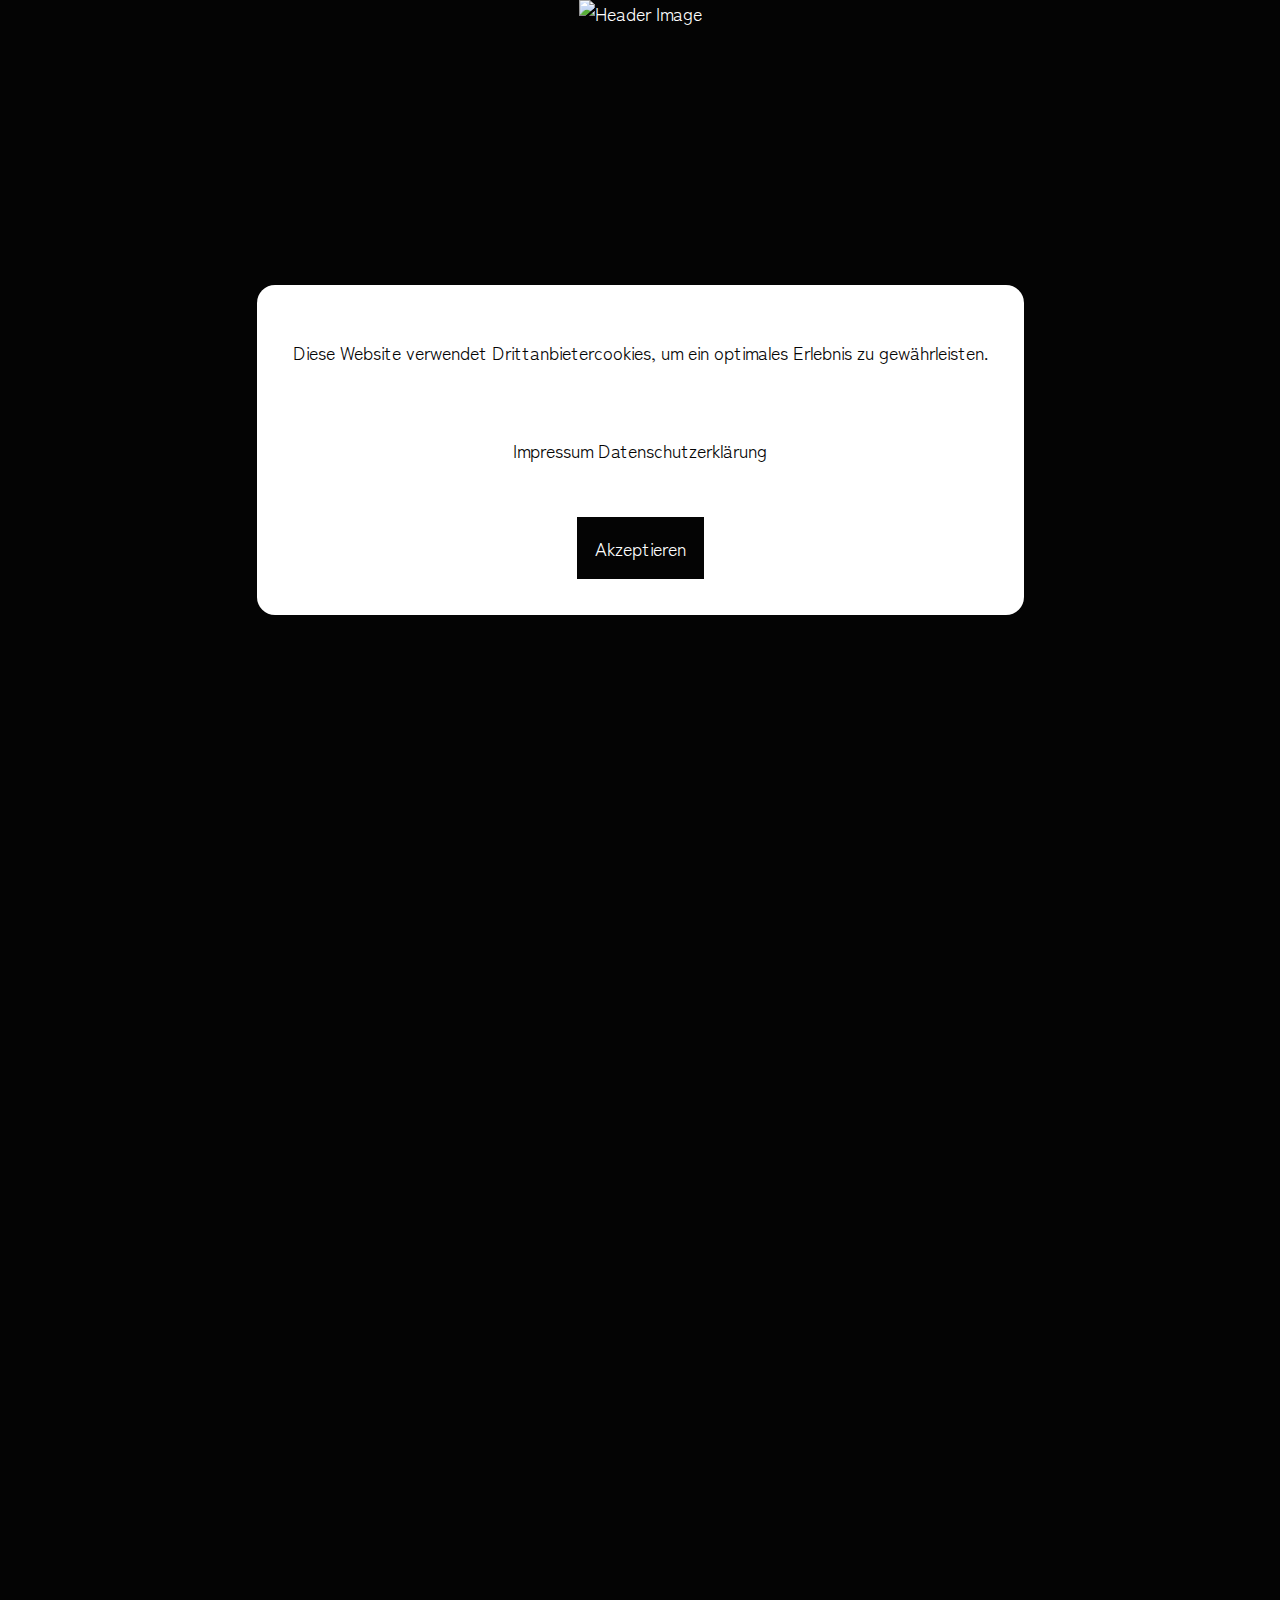
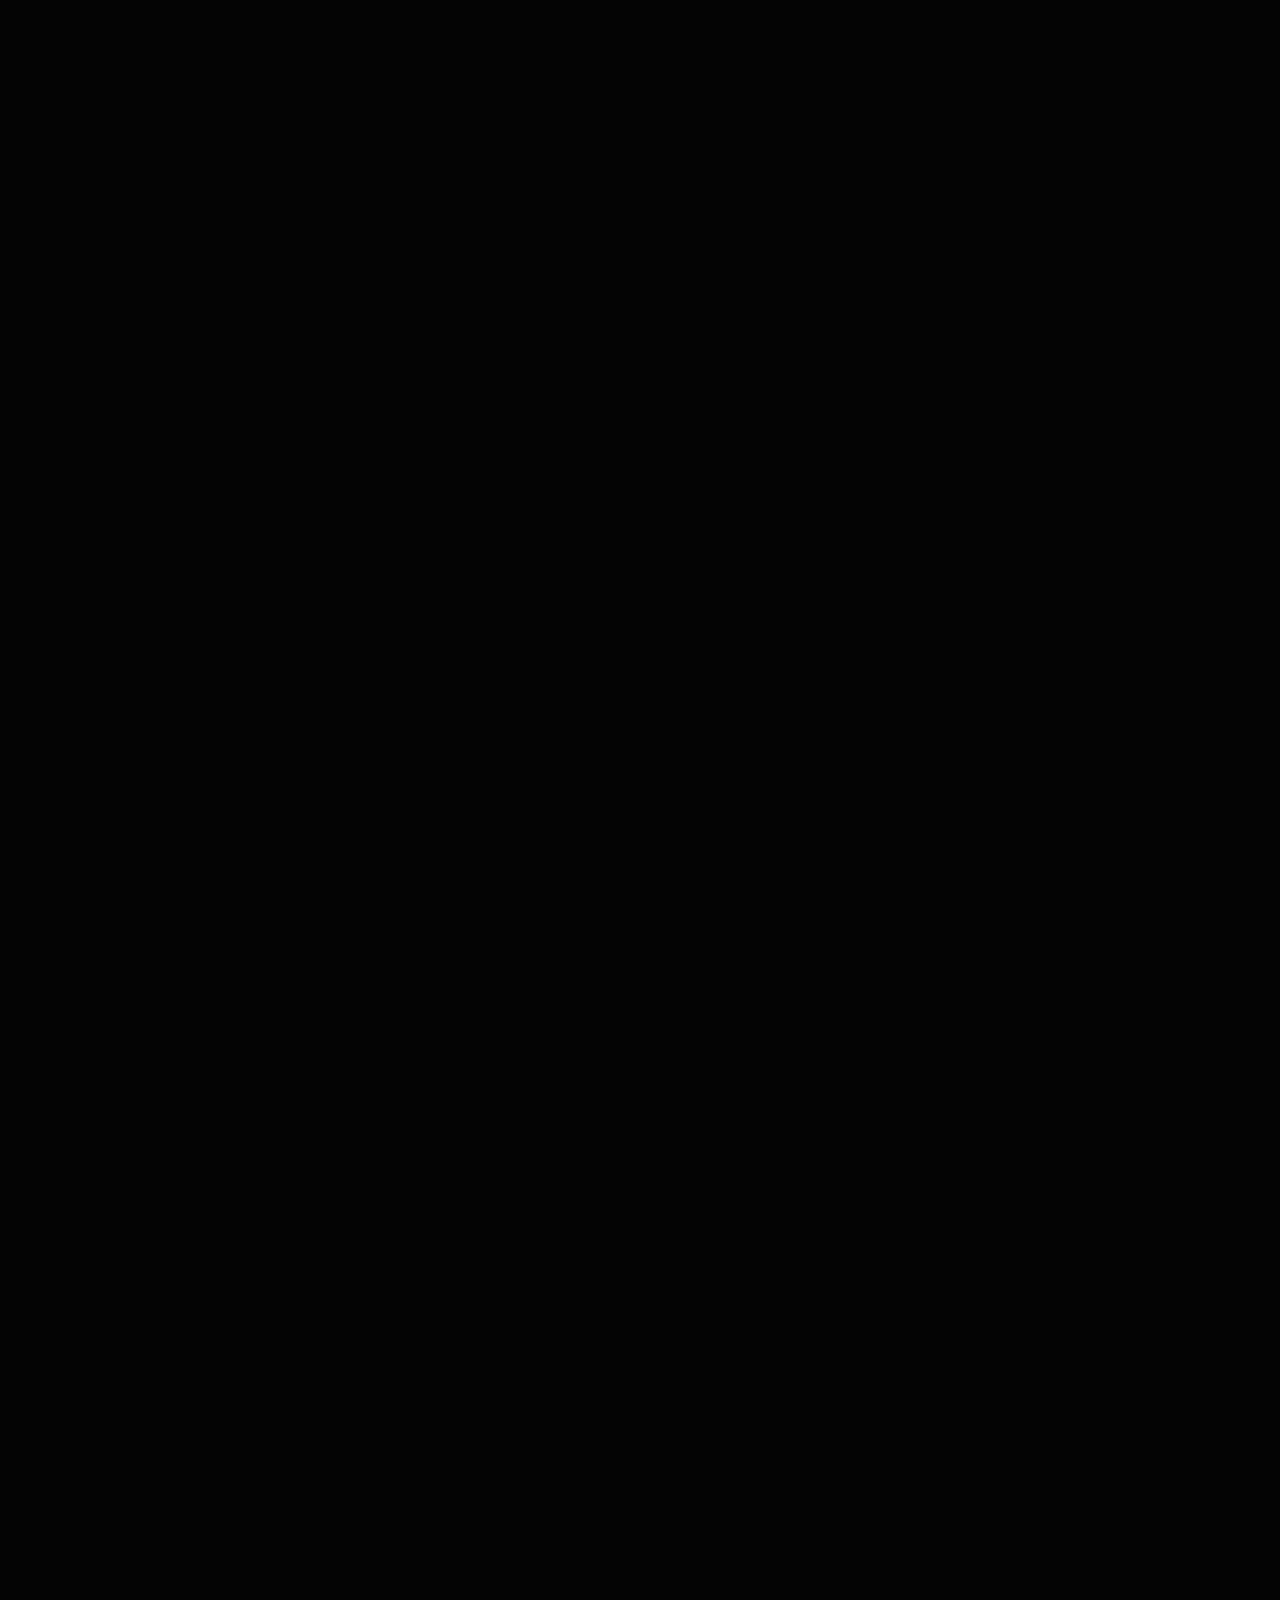
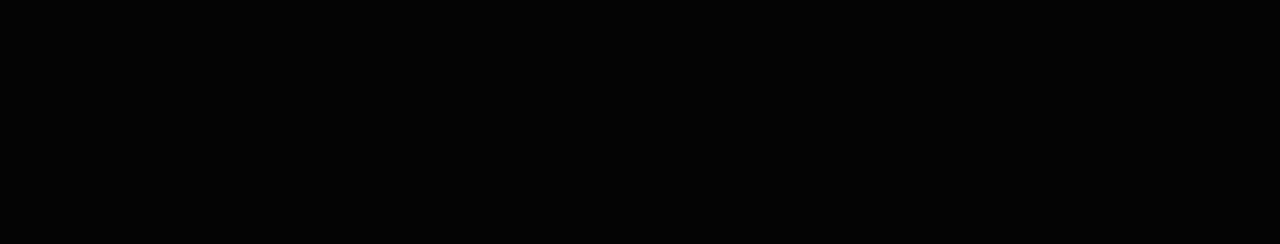
==== index.html @ 2df0dc26 "Updated video" ====
<!DOCTYPE html>
<html lang="de">

<head>
    <meta charset="UTF-8">
    <meta name="viewport" content="width=device-width, initial-scale=1.0">
    <title>Why Set?</title>
    <link rel="stylesheet" href="style.css">
    <link rel="icon" href="/assets/img/kompass.png">
</head>

<body>
    <div class="cookie" id="cookies">
        <div>
            <p>Diese Website verwendet Drittanbietercookies, um ein optimales Erlebnis zu gewährleisten.</p>
            <div class="cookielinks">
                <p><a href="pages/impressum.html">Impressum</a>
                    <a href="pages/datenschutzerklaerung.html">Datenschutzerklärung</a>
                </p>
            </div>
            <button id="accept">Akzeptieren</button>
        </div>
    </div>
    <div class="hero">
        <img src="assets/img/header_image.jpg" class="hero_img" alt="Header Image">
    </div>
    <main>
        <section>
            <h2>Single „180" mit Elmar Paulke</h2>
            <iframe width="800" height="450" src="https://www.youtube.com/embed/ibLI0QlmUhU"
                title="WHY SET? mit Elmar Paulke – 180" frameborder="0"
                allow="accelerometer; autoplay; clipboard-write; encrypted-media; gyroscope; picture-in-picture; web-share"
                referrerpolicy="strict-origin-when-cross-origin" allowfullscreen class="video_big"></iframe>
            <iframe width="400" height="225" src="https://www.youtube.com/embed/ibLI0QlmUhU"
                title="WHY SET? mit Elmar Paulke – 180" frameborder="0"
                allow="accelerometer; autoplay; clipboard-write; encrypted-media; gyroscope; picture-in-picture; web-share"
                referrerpolicy="strict-origin-when-cross-origin" allowfullscreen class="video_medium"></iframe>
            <iframe width="200" height="112.5" src="https://www.youtube.com/embed/ibLI0QlmUhU"
                title="WHY SET? mit Elmar Paulke – 180" frameborder="0"
                allow="accelerometer; autoplay; clipboard-write; encrypted-media; gyroscope; picture-in-picture; web-share"
                referrerpolicy="strict-origin-when-cross-origin" allowfullscreen class="video_small"></iframe>
            <div class="services">
                <a target="_blank" href="https://open.spotify.com/track/5tEDepO4Xn7THeByFyRe9r?si=c457527ac2e94089"><svg
                        xmlns="http://www.w3.org/2000/svg" width="30" height="30" fill="currentColor"
                        class="bi bi-spotify service" viewBox="0 0 16 16">
                        <path
                            d="M8 0a8 8 0 1 0 0 16A8 8 0 0 0 8 0m3.669 11.538a.5.5 0 0 1-.686.165c-1.879-1.147-4.243-1.407-7.028-.77a.499.499 0 0 1-.222-.973c3.048-.696 5.662-.397 7.77.892a.5.5 0 0 1 .166.686m.979-2.178a.624.624 0 0 1-.858.205c-2.15-1.321-5.428-1.704-7.972-.932a.625.625 0 0 1-.362-1.194c2.905-.881 6.517-.454 8.986 1.063a.624.624 0 0 1 .206.858m.084-2.268C10.154 5.56 5.9 5.419 3.438 6.166a.748.748 0 1 1-.434-1.432c2.825-.857 7.523-.692 10.492 1.07a.747.747 0 1 1-.764 1.288" />
                    </svg></a>
                <a target="_blank" href="https://www.youtube.com/watch?v=c3Bf3gA1DWY"><svg
                        xmlns="http://www.w3.org/2000/svg" width="30" height="30" fill="currentColor"
                        class="bi bi-youtube service" viewBox="0 0 16 16">
                        <path
                            d="M8.051 1.999h.089c.822.003 4.987.033 6.11.335a2.01 2.01 0 0 1 1.415 1.42c.101.38.172.883.22 1.402l.01.104.022.26.008.104c.065.914.073 1.77.074 1.957v.075c-.001.194-.01 1.108-.082 2.06l-.008.105-.009.104c-.05.572-.124 1.14-.235 1.558a2.01 2.01 0 0 1-1.415 1.42c-1.16.312-5.569.334-6.18.335h-.142c-.309 0-1.587-.006-2.927-.052l-.17-.006-.087-.004-.171-.007-.171-.007c-1.11-.049-2.167-.128-2.654-.26a2.01 2.01 0 0 1-1.415-1.419c-.111-.417-.185-.986-.235-1.558L.09 9.82l-.008-.104A31 31 0 0 1 0 7.68v-.123c.002-.215.01-.958.064-1.778l.007-.103.003-.052.008-.104.022-.26.01-.104c.048-.519.119-1.023.22-1.402a2.01 2.01 0 0 1 1.415-1.42c.487-.13 1.544-.21 2.654-.26l.17-.007.172-.006.086-.003.171-.007A100 100 0 0 1 7.858 2zM6.4 5.209v4.818l4.157-2.408z" />
                    </svg></a>
                <a target="_blank"
                    href="https://music.apple.com/de/album/im-all-ein-trabant-single/1765681861?l=en-GB"><svg
                        xmlns="http://www.w3.org/2000/svg" width="36" height="36" fill="currentColor"
                        class="bi bi-apple service  " viewBox="0 0 16 16">
                        <path
                            d="M11.182.008C11.148-.03 9.923.023 8.857 1.18c-1.066 1.156-.902 2.482-.878 2.516s1.52.087 2.475-1.258.762-2.391.728-2.43m3.314 11.733c-.048-.096-2.325-1.234-2.113-3.422s1.675-2.789 1.698-2.854-.597-.79-1.254-1.157a3.7 3.7 0 0 0-1.563-.434c-.108-.003-.483-.095-1.254.116-.508.139-1.653.589-1.968.607-.316.018-1.256-.522-2.267-.665-.647-.125-1.333.131-1.824.328-.49.196-1.422.754-2.074 2.237-.652 1.482-.311 3.83-.067 4.56s.625 1.924 1.273 2.796c.576.984 1.34 1.667 1.659 1.899s1.219.386 1.843.067c.502-.308 1.408-.485 1.766-.472.357.013 1.061.154 1.782.539.571.197 1.111.115 1.652-.105.541-.221 1.324-1.059 2.238-2.758q.52-1.185.473-1.282" />
                        <path
                            d="M11.182.008C11.148-.03 9.923.023 8.857 1.18c-1.066 1.156-.902 2.482-.878 2.516s1.52.087 2.475-1.258.762-2.391.728-2.43m3.314 11.733c-.048-.096-2.325-1.234-2.113-3.422s1.675-2.789 1.698-2.854-.597-.79-1.254-1.157a3.7 3.7 0 0 0-1.563-.434c-.108-.003-.483-.095-1.254.116-.508.139-1.653.589-1.968.607-.316.018-1.256-.522-2.267-.665-.647-.125-1.333.131-1.824.328-.49.196-1.422.754-2.074 2.237-.652 1.482-.311 3.83-.067 4.56s.625 1.924 1.273 2.796c.576.984 1.34 1.667 1.659 1.899s1.219.386 1.843.067c.502-.308 1.408-.485 1.766-.472.357.013 1.061.154 1.782.539.571.197 1.111.115 1.652-.105.541-.221 1.324-1.059 2.238-2.758q.52-1.185.473-1.282" />
                    </svg></a>
                <a target="_blank" href="https://music.amazon.de/albums/B0DFQ2Z3VL"><svg
                        xmlns="http://www.w3.org/2000/svg" width="30" height="30" fill="currentColor"
                        class="bi bi-amazon service" viewBox="0 0 16 16">
                        <path
                            d="M10.813 11.968c.157.083.36.074.5-.05l.005.005a90 90 0 0 1 1.623-1.405c.173-.143.143-.372.006-.563l-.125-.17c-.345-.465-.673-.906-.673-1.791v-3.3l.001-.335c.008-1.265.014-2.421-.933-3.305C10.404.274 9.06 0 8.03 0 6.017 0 3.77.75 3.296 3.24c-.047.264.143.404.316.443l2.054.22c.19-.009.33-.196.366-.387.176-.857.896-1.271 1.703-1.271.435 0 .929.16 1.188.55.264.39.26.91.257 1.376v.432q-.3.033-.621.065c-1.113.114-2.397.246-3.36.67C3.873 5.91 2.94 7.08 2.94 8.798c0 2.2 1.387 3.298 3.168 3.298 1.506 0 2.328-.354 3.489-1.54l.167.246c.274.405.456.675 1.047 1.166ZM6.03 8.431C6.03 6.627 7.647 6.3 9.177 6.3v.57c.001.776.002 1.434-.396 2.133-.336.595-.87.961-1.465.961-.812 0-1.286-.619-1.286-1.533M.435 12.174c2.629 1.603 6.698 4.084 13.183.997.28-.116.475.078.199.431C13.538 13.96 11.312 16 7.57 16 3.832 16 .968 13.446.094 12.386c-.24-.275.036-.4.199-.299z" />
                        <path
                            d="M13.828 11.943c.567-.07 1.468-.027 1.645.204.135.176-.004.966-.233 1.533-.23.563-.572.961-.762 1.115s-.333.094-.23-.137c.105-.23.684-1.663.455-1.963-.213-.278-1.177-.177-1.625-.13l-.09.009q-.142.013-.233.024c-.193.021-.245.027-.274-.032-.074-.209.779-.556 1.347-.623" />
                    </svg></a>

            </div>
        </section>
        <section>
            <h2>Single „Im All ein Trabant"</h2>
            <iframe width="800" height="450" src="https://www.youtube.com/embed/c3Bf3gA1DWY"
                title="WHY SET? – Im All ein Trabant" frameborder="0"
                allow="accelerometer; autoplay; clipboard-write; encrypted-media; gyroscope; picture-in-picture; web-share"
                referrerpolicy="strict-origin-when-cross-origin" allowfullscreen class="video_big"></iframe>
            <iframe width="400" height="225" src="https://www.youtube.com/embed/c3Bf3gA1DWY"
                title="WHY SET? – Im All ein Trabant" frameborder="0"
                allow="accelerometer; autoplay; clipboard-write; encrypted-media; gyroscope; picture-in-picture; web-share"
                referrerpolicy="strict-origin-when-cross-origin" allowfullscreen class="video_medium"></iframe>
            <iframe width="200" height="112.5" src="https://www.youtube.com/embed/c3Bf3gA1DWY"
                title="WHY SET? – Im All ein Trabant" frameborder="0"
                allow="accelerometer; autoplay; clipboard-write; encrypted-media; gyroscope; picture-in-picture; web-share"
                referrerpolicy="strict-origin-when-cross-origin" allowfullscreen class="video_small"></iframe>
            <div class="services">
                <a target="_blank" href="https://open.spotify.com/track/5tEDepO4Xn7THeByFyRe9r?si=c457527ac2e94089"><svg
                        xmlns="http://www.w3.org/2000/svg" width="30" height="30" fill="currentColor"
                        class="bi bi-spotify service" viewBox="0 0 16 16">
                        <path
                            d="M8 0a8 8 0 1 0 0 16A8 8 0 0 0 8 0m3.669 11.538a.5.5 0 0 1-.686.165c-1.879-1.147-4.243-1.407-7.028-.77a.499.499 0 0 1-.222-.973c3.048-.696 5.662-.397 7.77.892a.5.5 0 0 1 .166.686m.979-2.178a.624.624 0 0 1-.858.205c-2.15-1.321-5.428-1.704-7.972-.932a.625.625 0 0 1-.362-1.194c2.905-.881 6.517-.454 8.986 1.063a.624.624 0 0 1 .206.858m.084-2.268C10.154 5.56 5.9 5.419 3.438 6.166a.748.748 0 1 1-.434-1.432c2.825-.857 7.523-.692 10.492 1.07a.747.747 0 1 1-.764 1.288" />
                    </svg></a>
                <a target="_blank" href="https://www.youtube.com/watch?v=c3Bf3gA1DWY"><svg
                        xmlns="http://www.w3.org/2000/svg" width="30" height="30" fill="currentColor"
                        class="bi bi-youtube service" viewBox="0 0 16 16">
                        <path
                            d="M8.051 1.999h.089c.822.003 4.987.033 6.11.335a2.01 2.01 0 0 1 1.415 1.42c.101.38.172.883.22 1.402l.01.104.022.26.008.104c.065.914.073 1.77.074 1.957v.075c-.001.194-.01 1.108-.082 2.06l-.008.105-.009.104c-.05.572-.124 1.14-.235 1.558a2.01 2.01 0 0 1-1.415 1.42c-1.16.312-5.569.334-6.18.335h-.142c-.309 0-1.587-.006-2.927-.052l-.17-.006-.087-.004-.171-.007-.171-.007c-1.11-.049-2.167-.128-2.654-.26a2.01 2.01 0 0 1-1.415-1.419c-.111-.417-.185-.986-.235-1.558L.09 9.82l-.008-.104A31 31 0 0 1 0 7.68v-.123c.002-.215.01-.958.064-1.778l.007-.103.003-.052.008-.104.022-.26.01-.104c.048-.519.119-1.023.22-1.402a2.01 2.01 0 0 1 1.415-1.42c.487-.13 1.544-.21 2.654-.26l.17-.007.172-.006.086-.003.171-.007A100 100 0 0 1 7.858 2zM6.4 5.209v4.818l4.157-2.408z" />
                    </svg></a>
                <a target="_blank"
                    href="https://music.apple.com/de/album/im-all-ein-trabant-single/1765681861?l=en-GB"><svg
                        xmlns="http://www.w3.org/2000/svg" width="36" height="36" fill="currentColor"
                        class="bi bi-apple service  " viewBox="0 0 16 16">
                        <path
                            d="M11.182.008C11.148-.03 9.923.023 8.857 1.18c-1.066 1.156-.902 2.482-.878 2.516s1.52.087 2.475-1.258.762-2.391.728-2.43m3.314 11.733c-.048-.096-2.325-1.234-2.113-3.422s1.675-2.789 1.698-2.854-.597-.79-1.254-1.157a3.7 3.7 0 0 0-1.563-.434c-.108-.003-.483-.095-1.254.116-.508.139-1.653.589-1.968.607-.316.018-1.256-.522-2.267-.665-.647-.125-1.333.131-1.824.328-.49.196-1.422.754-2.074 2.237-.652 1.482-.311 3.83-.067 4.56s.625 1.924 1.273 2.796c.576.984 1.34 1.667 1.659 1.899s1.219.386 1.843.067c.502-.308 1.408-.485 1.766-.472.357.013 1.061.154 1.782.539.571.197 1.111.115 1.652-.105.541-.221 1.324-1.059 2.238-2.758q.52-1.185.473-1.282" />
                        <path
                            d="M11.182.008C11.148-.03 9.923.023 8.857 1.18c-1.066 1.156-.902 2.482-.878 2.516s1.52.087 2.475-1.258.762-2.391.728-2.43m3.314 11.733c-.048-.096-2.325-1.234-2.113-3.422s1.675-2.789 1.698-2.854-.597-.79-1.254-1.157a3.7 3.7 0 0 0-1.563-.434c-.108-.003-.483-.095-1.254.116-.508.139-1.653.589-1.968.607-.316.018-1.256-.522-2.267-.665-.647-.125-1.333.131-1.824.328-.49.196-1.422.754-2.074 2.237-.652 1.482-.311 3.83-.067 4.56s.625 1.924 1.273 2.796c.576.984 1.34 1.667 1.659 1.899s1.219.386 1.843.067c.502-.308 1.408-.485 1.766-.472.357.013 1.061.154 1.782.539.571.197 1.111.115 1.652-.105.541-.221 1.324-1.059 2.238-2.758q.52-1.185.473-1.282" />
                    </svg></a>
                <a target="_blank" href="https://music.amazon.de/albums/B0DFQ2Z3VL"><svg
                        xmlns="http://www.w3.org/2000/svg" width="30" height="30" fill="currentColor"
                        class="bi bi-amazon service" viewBox="0 0 16 16">
                        <path
                            d="M10.813 11.968c.157.083.36.074.5-.05l.005.005a90 90 0 0 1 1.623-1.405c.173-.143.143-.372.006-.563l-.125-.17c-.345-.465-.673-.906-.673-1.791v-3.3l.001-.335c.008-1.265.014-2.421-.933-3.305C10.404.274 9.06 0 8.03 0 6.017 0 3.77.75 3.296 3.24c-.047.264.143.404.316.443l2.054.22c.19-.009.33-.196.366-.387.176-.857.896-1.271 1.703-1.271.435 0 .929.16 1.188.55.264.39.26.91.257 1.376v.432q-.3.033-.621.065c-1.113.114-2.397.246-3.36.67C3.873 5.91 2.94 7.08 2.94 8.798c0 2.2 1.387 3.298 3.168 3.298 1.506 0 2.328-.354 3.489-1.54l.167.246c.274.405.456.675 1.047 1.166ZM6.03 8.431C6.03 6.627 7.647 6.3 9.177 6.3v.57c.001.776.002 1.434-.396 2.133-.336.595-.87.961-1.465.961-.812 0-1.286-.619-1.286-1.533M.435 12.174c2.629 1.603 6.698 4.084 13.183.997.28-.116.475.078.199.431C13.538 13.96 11.312 16 7.57 16 3.832 16 .968 13.446.094 12.386c-.24-.275.036-.4.199-.299z" />
                        <path
                            d="M13.828 11.943c.567-.07 1.468-.027 1.645.204.135.176-.004.966-.233 1.533-.23.563-.572.961-.762 1.115s-.333.094-.23-.137c.105-.23.684-1.663.455-1.963-.213-.278-1.177-.177-1.625-.13l-.09.009q-.142.013-.233.024c-.193.021-.245.027-.274-.032-.074-.209.779-.556 1.347-.623" />
                    </svg></a>

            </div>
        </section>
        <hr>
        <section>
            <h2>WHY SET?</h2>
            <p>In musikalisch-uniformierten Zeiten und einer Übersättigung mit Einheitsbrei, denken sich zwei Klang- und
                Wortkünstler „Warum festlegen?“. Yan Temminghoff und Nils Zeizinger – Y und Z – sind „WHY SET?“. Am
                14.02.2025 erscheint ihr erstes Album „WUNDERWÄRTS“. </p>
        </section>
        <hr>
        <section>
            <h2>Band</h2>
            <div class="persons">
                <div class="person">
                    <div class="i">
                        <img class="personimg" src="/assets/img/nils1.jpg" alt="">
                    </div>
                    <div class="p">
                        <a href="https://zeizinger.de/" target="_blank">
                            <h3>Nils Zeizinger</h3>
                        </a>
                        <ul>
                            <li>Vokalist, Dichter und Denker bei WHY SET? und <a
                                    href="https://grundfunk-musik.de/">Grundfunk</a></li>
                            <li>Freier Texter, Sprecher, Moderator und Kommunikationstrainer</li>
                        </ul>
                    </div>
                </div>
                <div class="person">
                    <div class="p">
                        <a href="https://www.ubm-media.com/composers/yan-vogel" target="_blank">
                            <h3>Yan Temminghoff</h3>
                        </a>
                        <ul>
                            <li>Gitarrist mit langjähriger Banderfahrung</li>
                            <li>Kompositionen für Film, Funk und Fernsehen im Projekt Beyond The Sounds</li>
                        </ul>
                    </div>
                    <div class="i">
                        <img class="personimg" src="/assets/img/yan1.jpg" alt="">
                    </div>
                </div>
            </div>
        </section>
        <hr>
        <h2>Pressematerial</h2>
        <button class="download-btn"><a target="_blank"
                href="https://drive.google.com/drive/folders/1P2tRZZMqLwGFidGQoCUQPpkFgyvXfoE4?usp=sharing">Download!</a></button>
    </main>
    <footer>
        <div class="footerdiv links">
            <a href="pages/impressum.html">Impressum</a>
            <a href="pages/datenschutzerklaerung.html">Datenschutzerklärung</a>
            <p>© Copyright Nils Zeizinger und Yan Temminghoff 2024 - All Rights Reserved</p>
            <p><a target="_blank" href="https://www.youtube.com/@betannet.mp4">Made with ❤️ by Bennet
                    Zeizinger</a>
            </p>
            <!-- <p>Website befindet sich noch im Aufbau.</p> -->
        </div>
        <div class="footerdiv social-media">
            <a target="_blank" href="https://open.spotify.com/artist/0XYqa7cKLJDUz6sQLFVn71"><svg
                    xmlns="http://www.w3.org/2000/svg" width="30" height="30" fill="currentColor"
                    class="bi bi-spotify service" viewBox="0 0 16 16">
                    <path
                        d="M8 0a8 8 0 1 0 0 16A8 8 0 0 0 8 0m3.669 11.538a.5.5 0 0 1-.686.165c-1.879-1.147-4.243-1.407-7.028-.77a.499.499 0 0 1-.222-.973c3.048-.696 5.662-.397 7.77.892a.5.5 0 0 1 .166.686m.979-2.178a.624.624 0 0 1-.858.205c-2.15-1.321-5.428-1.704-7.972-.932a.625.625 0 0 1-.362-1.194c2.905-.881 6.517-.454 8.986 1.063a.624.624 0 0 1 .206.858m.084-2.268C10.154 5.56 5.9 5.419 3.438 6.166a.748.748 0 1 1-.434-1.432c2.825-.857 7.523-.692 10.492 1.07a.747.747 0 1 1-.764 1.288" />
                </svg></a>
            <a target="_blank" href="https://www.youtube.com/@WHYSET-Band"><svg xmlns="http://www.w3.org/2000/svg"
                    width="30" height="30" fill="currentColor" class="bi bi-youtube service" viewBox="0 0 16 16">
                    <path
                        d="M8.051 1.999h.089c.822.003 4.987.033 6.11.335a2.01 2.01 0 0 1 1.415 1.42c.101.38.172.883.22 1.402l.01.104.022.26.008.104c.065.914.073 1.77.074 1.957v.075c-.001.194-.01 1.108-.082 2.06l-.008.105-.009.104c-.05.572-.124 1.14-.235 1.558a2.01 2.01 0 0 1-1.415 1.42c-1.16.312-5.569.334-6.18.335h-.142c-.309 0-1.587-.006-2.927-.052l-.17-.006-.087-.004-.171-.007-.171-.007c-1.11-.049-2.167-.128-2.654-.26a2.01 2.01 0 0 1-1.415-1.419c-.111-.417-.185-.986-.235-1.558L.09 9.82l-.008-.104A31 31 0 0 1 0 7.68v-.123c.002-.215.01-.958.064-1.778l.007-.103.003-.052.008-.104.022-.26.01-.104c.048-.519.119-1.023.22-1.402a2.01 2.01 0 0 1 1.415-1.42c.487-.13 1.544-.21 2.654-.26l.17-.007.172-.006.086-.003.171-.007A100 100 0 0 1 7.858 2zM6.4 5.209v4.818l4.157-2.408z" />
                </svg></a>
            <a target="_blank" href="https://music.apple.com/de/artist/why-set/1765681868?l=en-GB"><svg
                    xmlns="http://www.w3.org/2000/svg" width="36" height="36" fill="currentColor"
                    class="bi bi-apple service  " viewBox="0 0 16 16">
                    <path
                        d="M11.182.008C11.148-.03 9.923.023 8.857 1.18c-1.066 1.156-.902 2.482-.878 2.516s1.52.087 2.475-1.258.762-2.391.728-2.43m3.314 11.733c-.048-.096-2.325-1.234-2.113-3.422s1.675-2.789 1.698-2.854-.597-.79-1.254-1.157a3.7 3.7 0 0 0-1.563-.434c-.108-.003-.483-.095-1.254.116-.508.139-1.653.589-1.968.607-.316.018-1.256-.522-2.267-.665-.647-.125-1.333.131-1.824.328-.49.196-1.422.754-2.074 2.237-.652 1.482-.311 3.83-.067 4.56s.625 1.924 1.273 2.796c.576.984 1.34 1.667 1.659 1.899s1.219.386 1.843.067c.502-.308 1.408-.485 1.766-.472.357.013 1.061.154 1.782.539.571.197 1.111.115 1.652-.105.541-.221 1.324-1.059 2.238-2.758q.52-1.185.473-1.282" />
                    <path
                        d="M11.182.008C11.148-.03 9.923.023 8.857 1.18c-1.066 1.156-.902 2.482-.878 2.516s1.52.087 2.475-1.258.762-2.391.728-2.43m3.314 11.733c-.048-.096-2.325-1.234-2.113-3.422s1.675-2.789 1.698-2.854-.597-.79-1.254-1.157a3.7 3.7 0 0 0-1.563-.434c-.108-.003-.483-.095-1.254.116-.508.139-1.653.589-1.968.607-.316.018-1.256-.522-2.267-.665-.647-.125-1.333.131-1.824.328-.49.196-1.422.754-2.074 2.237-.652 1.482-.311 3.83-.067 4.56s.625 1.924 1.273 2.796c.576.984 1.34 1.667 1.659 1.899s1.219.386 1.843.067c.502-.308 1.408-.485 1.766-.472.357.013 1.061.154 1.782.539.571.197 1.111.115 1.652-.105.541-.221 1.324-1.059 2.238-2.758q.52-1.185.473-1.282" />
                </svg></a>
            <a target="_blank" href="https://music.amazon.de/artists/B0DFQ1JG2C/why-set"><svg
                    xmlns="http://www.w3.org/2000/svg" width="30" height="30" fill="currentColor"
                    class="bi bi-amazon service" viewBox="0 0 16 16">
                    <path
                        d="M10.813 11.968c.157.083.36.074.5-.05l.005.005a90 90 0 0 1 1.623-1.405c.173-.143.143-.372.006-.563l-.125-.17c-.345-.465-.673-.906-.673-1.791v-3.3l.001-.335c.008-1.265.014-2.421-.933-3.305C10.404.274 9.06 0 8.03 0 6.017 0 3.77.75 3.296 3.24c-.047.264.143.404.316.443l2.054.22c.19-.009.33-.196.366-.387.176-.857.896-1.271 1.703-1.271.435 0 .929.16 1.188.55.264.39.26.91.257 1.376v.432q-.3.033-.621.065c-1.113.114-2.397.246-3.36.67C3.873 5.91 2.94 7.08 2.94 8.798c0 2.2 1.387 3.298 3.168 3.298 1.506 0 2.328-.354 3.489-1.54l.167.246c.274.405.456.675 1.047 1.166ZM6.03 8.431C6.03 6.627 7.647 6.3 9.177 6.3v.57c.001.776.002 1.434-.396 2.133-.336.595-.87.961-1.465.961-.812 0-1.286-.619-1.286-1.533M.435 12.174c2.629 1.603 6.698 4.084 13.183.997.28-.116.475.078.199.431C13.538 13.96 11.312 16 7.57 16 3.832 16 .968 13.446.094 12.386c-.24-.275.036-.4.199-.299z" />
                    <path
                        d="M13.828 11.943c.567-.07 1.468-.027 1.645.204.135.176-.004.966-.233 1.533-.23.563-.572.961-.762 1.115s-.333.094-.23-.137c.105-.23.684-1.663.455-1.963-.213-.278-1.177-.177-1.625-.13l-.09.009q-.142.013-.233.024c-.193.021-.245.027-.274-.032-.074-.209.779-.556 1.347-.623" />
                </svg></a>

        </div>
    </footer>

    <script src="script.js"></script>
</body>

</html>
---- style.css ----
@font-face {
  font-family: ZenKakuGothicNew-Regular;
  src: url(/assets/font/ZenKakuGothicNew-Regular.ttf);
}
@font-face {
  font-family: ZenKakuGothicNew-Light;
  src: url(/assets/font/ZenKakuGothicNew-Light.ttf);
}
@font-face {
  font-family: ZenKakuGothicNew-Medium;
  src: url(/assets/font/ZenKakuGothicNew-Medium.ttf);
}
@font-face {
  font-family: ZenKakuGothicNew-Bold;
  src: url(/assets/font/ZenKakuGothicNew-Bold.ttf);
}
@font-face {
  font-family: ZenKakuGothicNew-Black;
  src: url(/assets/font/ZenKakuGothicNew-Black.ttf);
}
body, html {
  background-color: #040404;
  color: #ffffff;
  padding: 0;
  margin: 0;
  height: 100%;
  overflow-x: hidden;
  font-size: 18px;
  font-family: ZenKakuGothicNew-Regular;
}

a {
  color: #ffffff;
  text-decoration: none;
}
a:hover {
  color: #7c7baa;
  text-decoration: underline;
}

h1 {
  font-family: ZenKakuGothicNew-Black;
  font-size: 40px;
}

h2 {
  font-family: ZenKakuGothicNew-Black;
  font-size: 30px;
}

h3 {
  font-family: ZenKakuGothicNew-Bold;
  font-size: 25px;
}

h4 {
  font-family: ZenKakuGothicNew-Bold;
}

h5 {
  font-family: ZenKakuGothicNew-Medium;
}

h6 {
  font-family: ZenKakuGothicNew-Medium;
}

hr {
  width: 75%;
  border: 1px solid #cacace;
}

section {
  margin-bottom: 18px;
  display: flex;
  flex-direction: column;
  justify-content: center;
  align-items: center;
}

.hidden {
  display: none;
}

.hero {
  height: 100vh;
  display: flex;
  justify-content: center;
  align-items: center;
  overflow: hidden;
}

.hero_img {
  height: 100vh;
  width: auto;
  -o-object-fit: cover;
     object-fit: cover;
}

main {
  padding: 36px;
  text-align: center;
  display: flex;
  flex-direction: column;
  justify-content: center;
  align-items: center;
}

b {
  font-weight: 800;
}

.video_big {
  display: block;
}

.video_medium {
  display: none;
}

.video_small {
  display: none;
}

.services {
  margin-top: 18px;
  display: flex;
  justify-content: center;
  align-items: center;
}

.service {
  height: 27px;
  padding: 9px;
  color: #cacace;
  cursor: pointer;
}
.service:hover {
  color: #7c7baa;
}

.person {
  width: calc(50% - 18px);
  display: flex;
  align-items: center;
}

.persons {
  display: flex;
  justify-content: space-between;
  text-align: center;
}

.personimg {
  width: 300px;
}

.download-btn {
  background-color: #ffffff;
  color: white;
  border: none;
  height: 54px;
  width: 126px;
  font-size: 18px;
  font-family: ZenKakuGothicNew-Regular;
  cursor: pointer;
}
.download-btn a {
  color: #040404;
}
.download-btn:hover {
  background-color: #7c7baa;
  text-decoration: none;
}

footer {
  height: 300px;
  background-color: #040404;
  color: #ffffff;
  height: 200px;
  padding-top: 9px;
  padding: 18px;
  border-top: 2px solid #ffffff;
  display: flex;
  justify-content: center;
  align-items: center;
}

.footerdiv {
  display: flex;
  justify-content: center;
  align-items: center;
  text-align: center;
  width: 50%;
}

.links {
  flex-direction: column;
  flex-wrap: nowrap;
}
.links a {
  color: #cacace;
  text-decoration: none;
  padding: 4.5px;
}
.links a:hover {
  text-decoration: underline;
  color: #7c7baa;
}
.links p a {
  color: #ffffff;
}
.links p a:hover {
  color: #ffffff;
}

.social_media {
  justify-content: end;
  flex-wrap: nowrap;
}

.back {
  padding-top: 18px;
}

.cookie {
  height: 100%;
  width: 100vw;
  position: fixed;
  top: 0;
  left: 0;
  right: 0;
  bottom: 0;
  display: flex;
  justify-content: center;
  align-items: center;
  text-align: center;
}
.cookie div {
  background-color: #ffffff;
  color: #040404;
  padding: 36px;
  border-radius: 18px;
  display: flex;
  flex-direction: column;
  justify-content: center;
  align-items: center;
  flex-wrap: nowrap;
  text-align: center;
}
.cookie div a {
  color: #040404;
}
.cookie div button {
  border: none;
  background-color: #040404;
  color: #ffffff;
  padding: 18px;
  font-family: ZenKakuGothicNew-Regular;
  font-size: 18px;
  padding-top: 18px;
  cursor: pointer;
}
.cookie div button:hover {
  background-color: #7c7baa;
  color: #040404;
}

.cookielinks {
  display: flex;
  justify-content: space-evenly;
  flex-direction: row;
}

@media (max-width: 1100px) {
  .person {
    flex-direction: column;
    width: 100%;
  }
}
@media (max-width: 1000px) {
  .hero {
    height: auto;
    display: flex;
    justify-content: center;
    align-items: center;
    overflow: hidden;
  }
  .hero_img {
    height: auto;
    width: 100%;
    -o-object-fit: cover;
       object-fit: cover;
  }
}
@media (max-width: 900px) {
  .cookie div {
    flex-wrap: wrap;
  }
  .video_big {
    display: none;
  }
  .video_medium {
    display: block;
  }
  .persons {
    flex-direction: column;
  }
  footer {
    height: 400px;
    flex-direction: column;
    text-align: center;
  }
}
@media (max-width: 500px) {
  .video_big {
    display: none;
  }
  .video_medium {
    display: none;
  }
  .video_small {
    display: block;
  }
  .social-media {
    flex-wrap: wrap;
  }
}
@media (max-width: 400px) {
  .cookielinks {
    flex-direction: column;
  }
  footer {
    height: 500px;
  }
}/*# sourceMappingURL=style.css.map */
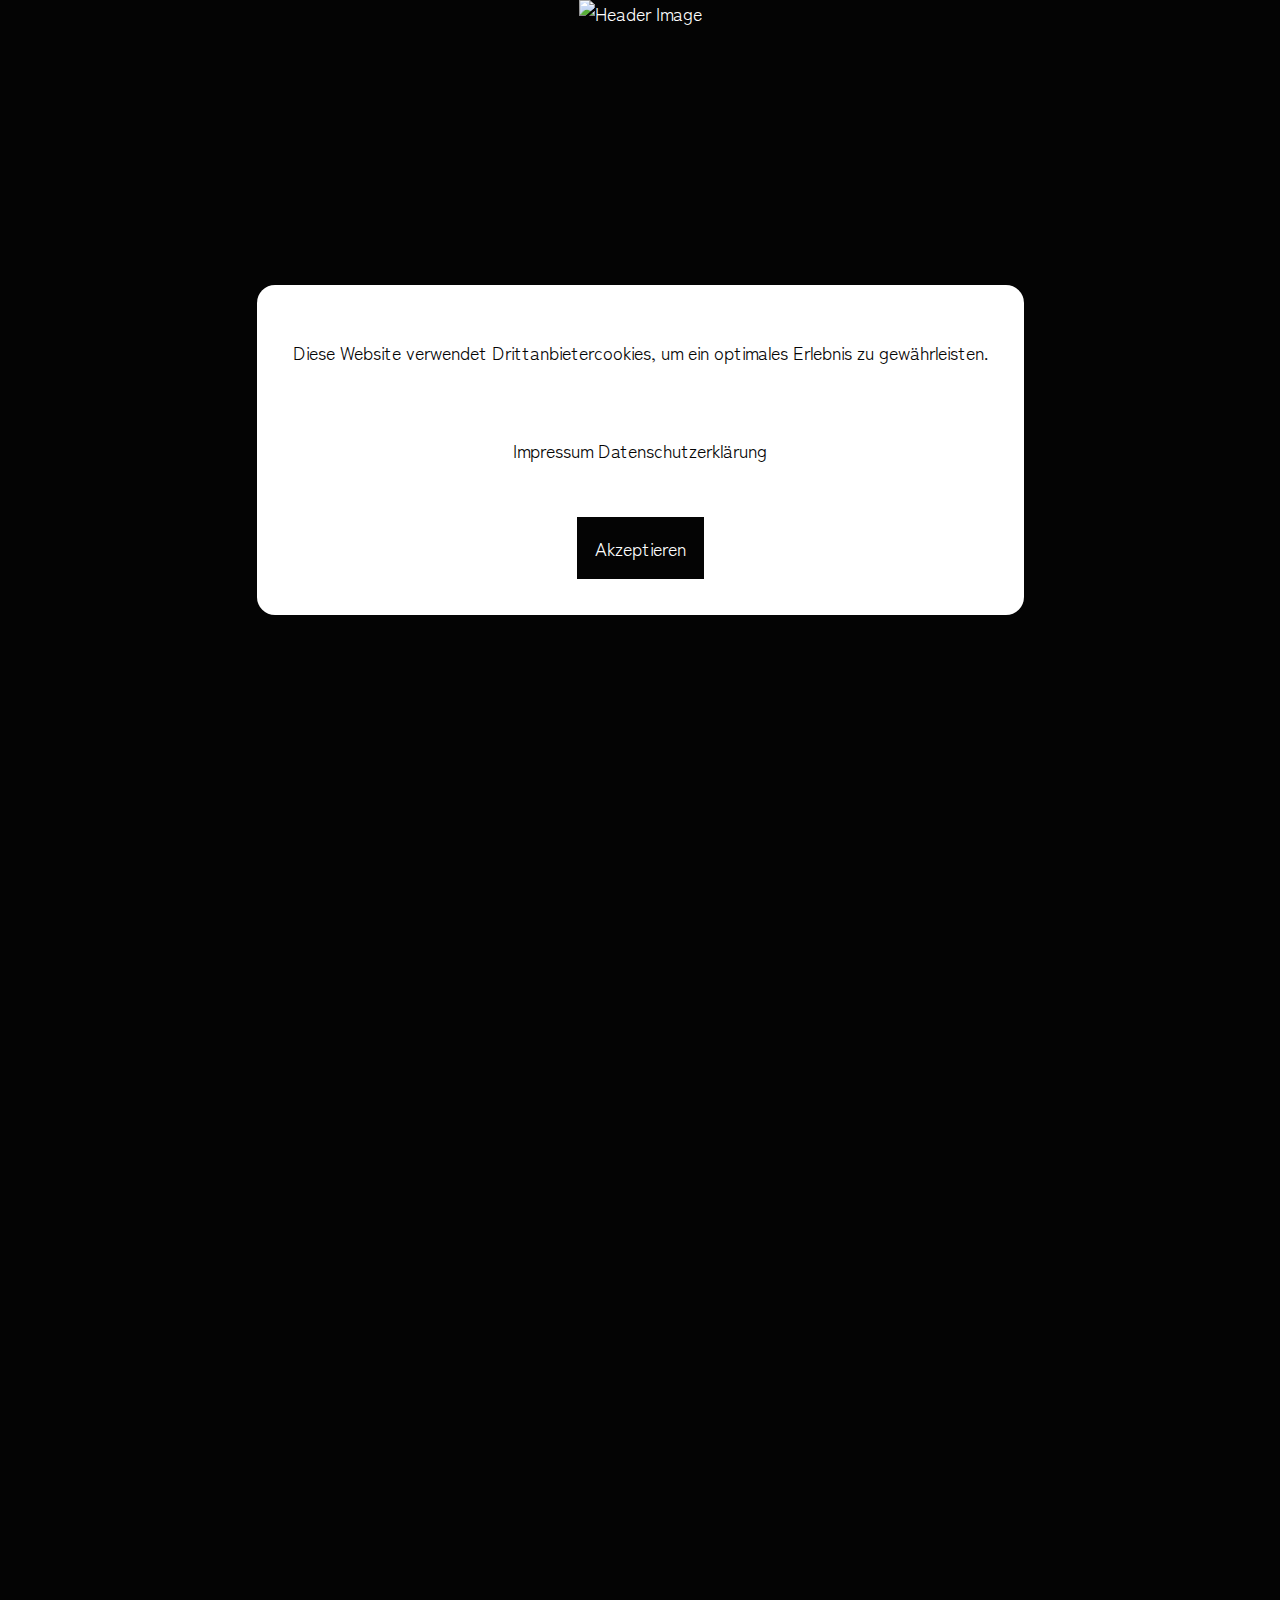
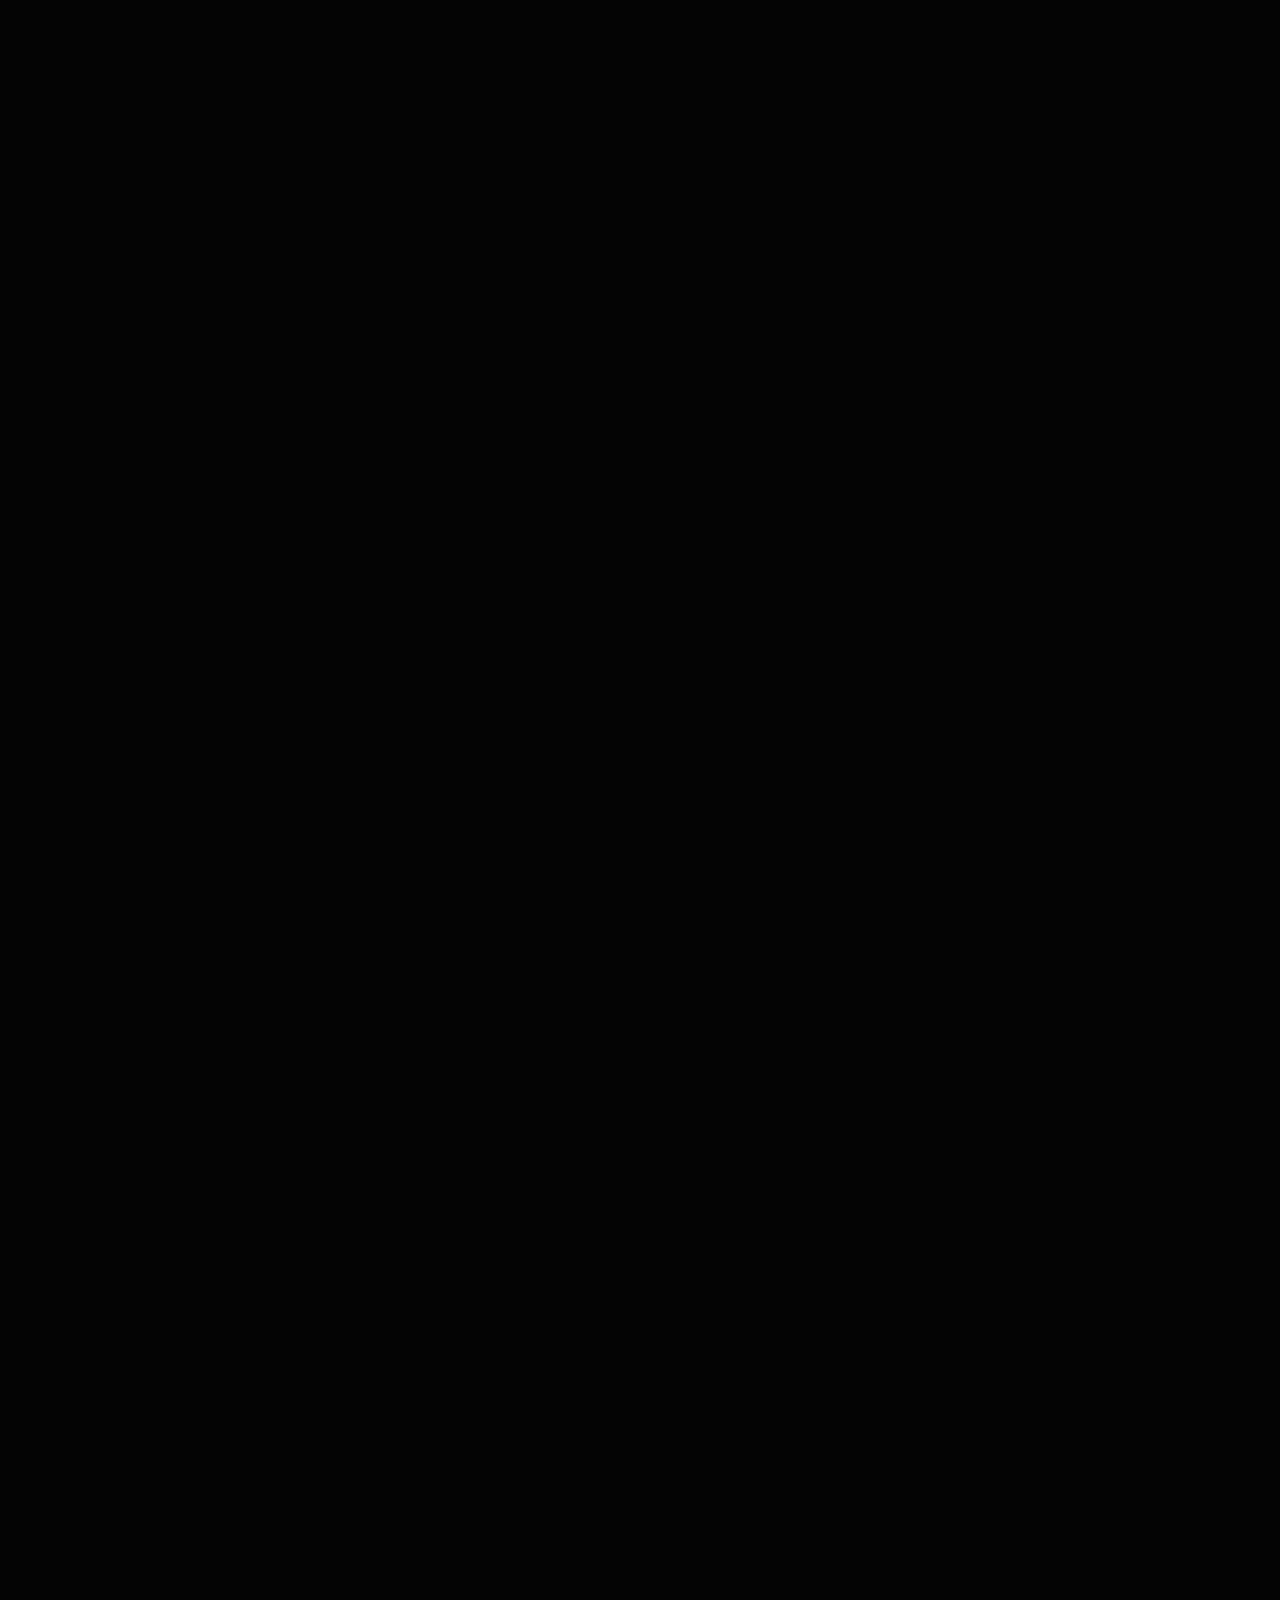
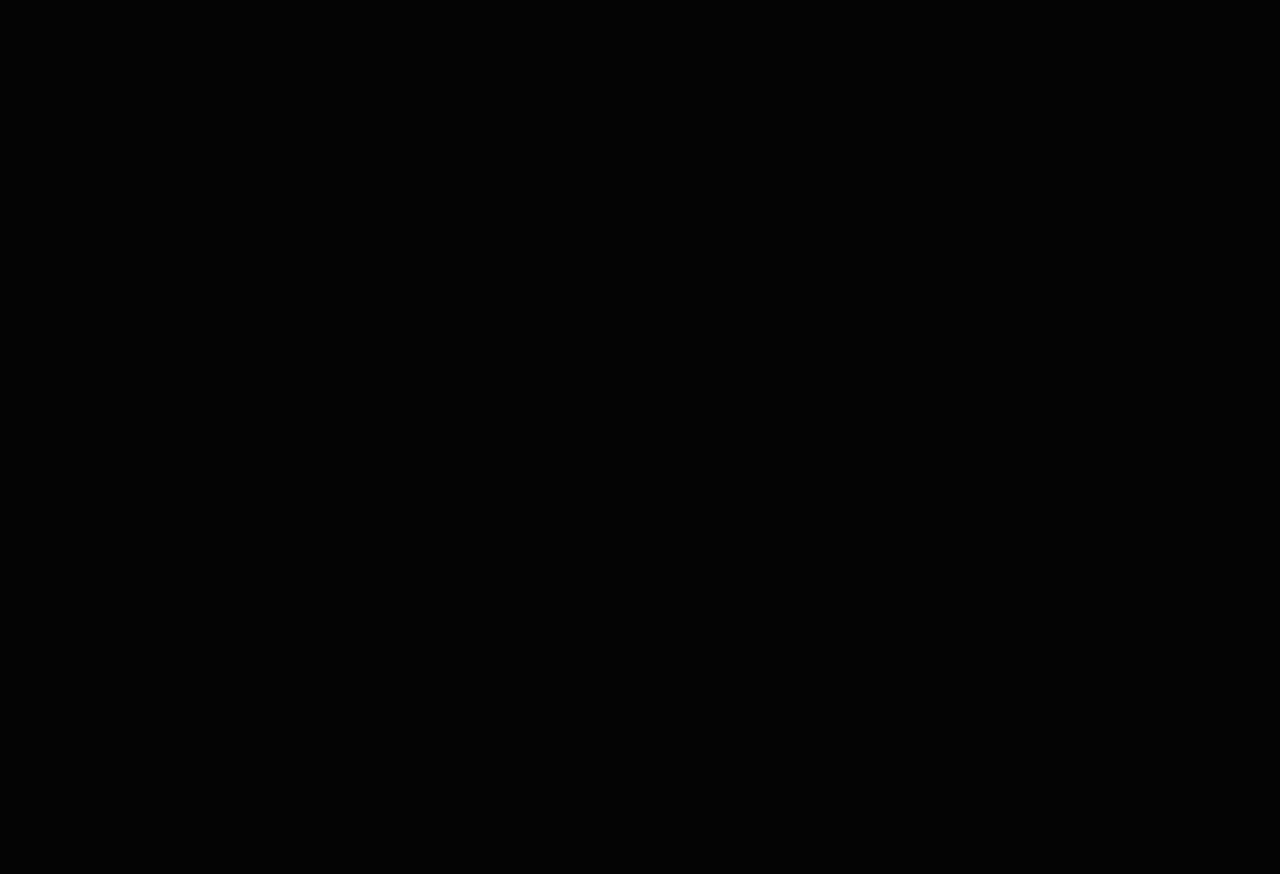
==== commit 77e467eb: "new single" ====
--- a/index.html
+++ b/index.html
@@ -26,7 +26,45 @@
     </div>
     <main>
         <section>
-            <h2>Single „180" mit Elmar Paulke</h2>
+            <h2>Single „Paradies" & „2074"</h2>
+            <iframe width="800" height="450" src="https://www.youtube.com/embed/k8jIzKLRy9w" title="WHY SET? – Paradies &amp; 2074" frameborder="0" allow="accelerometer; autoplay; clipboard-write; encrypted-media; gyroscope; picture-in-picture; web-share" referrerpolicy="strict-origin-when-cross-origin" allowfullscreen class="video_big"></iframe>
+            <iframe width="400" height="225" src="https://www.youtube.com/embed/k8jIzKLRy9w" title="WHY SET? – Paradies &amp; 2074" frameborder="0" allow="accelerometer; autoplay; clipboard-write; encrypted-media; gyroscope; picture-in-picture; web-share" referrerpolicy="strict-origin-when-cross-origin" allowfullscreen class="video_medium"></iframe>
+            <iframe width="200" height="112.5" src="https://www.youtube.com/embed/k8jIzKLRy9w" title="WHY SET? – Paradies &amp; 2074" frameborder="0" allow="accelerometer; autoplay; clipboard-write; encrypted-media; gyroscope; picture-in-picture; web-share" referrerpolicy="strict-origin-when-cross-origin" allowfullscreen class="video_small"></iframe>
+            <div class="services">
+                <a target="_blank"
+                    href="https://open.spotify.com/album/0HqdStJcLIFS6LPkA8BoX3?si=Nu3c82-0Tt---yswfy-fJA"><svg
+                        xmlns="http://www.w3.org/2000/svg" width="30" height="30" fill="currentColor"
+                        class="bi bi-spotify service" viewBox="0 0 16 16">
+                        <path
+                            d="M8 0a8 8 0 1 0 0 16A8 8 0 0 0 8 0m3.669 11.538a.5.5 0 0 1-.686.165c-1.879-1.147-4.243-1.407-7.028-.77a.499.499 0 0 1-.222-.973c3.048-.696 5.662-.397 7.77.892a.5.5 0 0 1 .166.686m.979-2.178a.624.624 0 0 1-.858.205c-2.15-1.321-5.428-1.704-7.972-.932a.625.625 0 0 1-.362-1.194c2.905-.881 6.517-.454 8.986 1.063a.624.624 0 0 1 .206.858m.084-2.268C10.154 5.56 5.9 5.419 3.438 6.166a.748.748 0 1 1-.434-1.432c2.825-.857 7.523-.692 10.492 1.07a.747.747 0 1 1-.764 1.288" />
+                    </svg></a>
+                <a target="_blank" href="https://youtu.be/ibLI0QlmUhU?si=xqnJUneNZZu4MuaC"><svg
+                        xmlns="http://www.w3.org/2000/svg" width="30" height="30" fill="currentColor"
+                        class="bi bi-youtube service" viewBox="0 0 16 16">
+                        <path
+                            d="M8.051 1.999h.089c.822.003 4.987.033 6.11.335a2.01 2.01 0 0 1 1.415 1.42c.101.38.172.883.22 1.402l.01.104.022.26.008.104c.065.914.073 1.77.074 1.957v.075c-.001.194-.01 1.108-.082 2.06l-.008.105-.009.104c-.05.572-.124 1.14-.235 1.558a2.01 2.01 0 0 1-1.415 1.42c-1.16.312-5.569.334-6.18.335h-.142c-.309 0-1.587-.006-2.927-.052l-.17-.006-.087-.004-.171-.007-.171-.007c-1.11-.049-2.167-.128-2.654-.26a2.01 2.01 0 0 1-1.415-1.419c-.111-.417-.185-.986-.235-1.558L.09 9.82l-.008-.104A31 31 0 0 1 0 7.68v-.123c.002-.215.01-.958.064-1.778l.007-.103.003-.052.008-.104.022-.26.01-.104c.048-.519.119-1.023.22-1.402a2.01 2.01 0 0 1 1.415-1.42c.487-.13 1.544-.21 2.654-.26l.17-.007.172-.006.086-.003.171-.007A100 100 0 0 1 7.858 2zM6.4 5.209v4.818l4.157-2.408z" />
+                    </svg></a>
+                <a target="_blank" href="https://music.apple.com/de/album/180-mit-elmar-paulke-single/1778201285"><svg
+                        xmlns="http://www.w3.org/2000/svg" width="36" height="36" fill="currentColor"
+                        class="bi bi-apple service  " viewBox="0 0 16 16">
+                        <path
+                            d="M11.182.008C11.148-.03 9.923.023 8.857 1.18c-1.066 1.156-.902 2.482-.878 2.516s1.52.087 2.475-1.258.762-2.391.728-2.43m3.314 11.733c-.048-.096-2.325-1.234-2.113-3.422s1.675-2.789 1.698-2.854-.597-.79-1.254-1.157a3.7 3.7 0 0 0-1.563-.434c-.108-.003-.483-.095-1.254.116-.508.139-1.653.589-1.968.607-.316.018-1.256-.522-2.267-.665-.647-.125-1.333.131-1.824.328-.49.196-1.422.754-2.074 2.237-.652 1.482-.311 3.83-.067 4.56s.625 1.924 1.273 2.796c.576.984 1.34 1.667 1.659 1.899s1.219.386 1.843.067c.502-.308 1.408-.485 1.766-.472.357.013 1.061.154 1.782.539.571.197 1.111.115 1.652-.105.541-.221 1.324-1.059 2.238-2.758q.52-1.185.473-1.282" />
+                        <path
+                            d="M11.182.008C11.148-.03 9.923.023 8.857 1.18c-1.066 1.156-.902 2.482-.878 2.516s1.52.087 2.475-1.258.762-2.391.728-2.43m3.314 11.733c-.048-.096-2.325-1.234-2.113-3.422s1.675-2.789 1.698-2.854-.597-.79-1.254-1.157a3.7 3.7 0 0 0-1.563-.434c-.108-.003-.483-.095-1.254.116-.508.139-1.653.589-1.968.607-.316.018-1.256-.522-2.267-.665-.647-.125-1.333.131-1.824.328-.49.196-1.422.754-2.074 2.237-.652 1.482-.311 3.83-.067 4.56s.625 1.924 1.273 2.796c.576.984 1.34 1.667 1.659 1.899s1.219.386 1.843.067c.502-.308 1.408-.485 1.766-.472.357.013 1.061.154 1.782.539.571.197 1.111.115 1.652-.105.541-.221 1.324-1.059 2.238-2.758q.52-1.185.473-1.282" />
+                    </svg></a>
+                <a target="_blank"
+                    href="https://music.amazon.de/albums/B0DM64YNWJ?marketplaceId=A1PA6795UKMFR9&musicTerritory=DE&ref=dm_sh_5xskhtQZ44Ay2NllUXI1lkjQ4"><svg
+                        xmlns="http://www.w3.org/2000/svg" width="30" height="30" fill="currentColor"
+                        class="bi bi-amazon service" viewBox="0 0 16 16">
+                        <path
+                            d="M10.813 11.968c.157.083.36.074.5-.05l.005.005a90 90 0 0 1 1.623-1.405c.173-.143.143-.372.006-.563l-.125-.17c-.345-.465-.673-.906-.673-1.791v-3.3l.001-.335c.008-1.265.014-2.421-.933-3.305C10.404.274 9.06 0 8.03 0 6.017 0 3.77.75 3.296 3.24c-.047.264.143.404.316.443l2.054.22c.19-.009.33-.196.366-.387.176-.857.896-1.271 1.703-1.271.435 0 .929.16 1.188.55.264.39.26.91.257 1.376v.432q-.3.033-.621.065c-1.113.114-2.397.246-3.36.67C3.873 5.91 2.94 7.08 2.94 8.798c0 2.2 1.387 3.298 3.168 3.298 1.506 0 2.328-.354 3.489-1.54l.167.246c.274.405.456.675 1.047 1.166ZM6.03 8.431C6.03 6.627 7.647 6.3 9.177 6.3v.57c.001.776.002 1.434-.396 2.133-.336.595-.87.961-1.465.961-.812 0-1.286-.619-1.286-1.533M.435 12.174c2.629 1.603 6.698 4.084 13.183.997.28-.116.475.078.199.431C13.538 13.96 11.312 16 7.57 16 3.832 16 .968 13.446.094 12.386c-.24-.275.036-.4.199-.299z" />
+                        <path
+                            d="M13.828 11.943c.567-.07 1.468-.027 1.645.204.135.176-.004.966-.233 1.533-.23.563-.572.961-.762 1.115s-.333.094-.23-.137c.105-.23.684-1.663.455-1.963-.213-.278-1.177-.177-1.625-.13l-.09.009q-.142.013-.233.024c-.193.021-.245.027-.274-.032-.074-.209.779-.556 1.347-.623" />
+                    </svg></a>
+            </div>
+        </section>
+        <section>
+            <h2>Single „180" mit Elmar Paulke"</h2>
             <iframe width="800" height="450" src="https://www.youtube.com/embed/ibLI0QlmUhU"
                 title="WHY SET? mit Elmar Paulke – 180" frameborder="0"
                 allow="accelerometer; autoplay; clipboard-write; encrypted-media; gyroscope; picture-in-picture; web-share"
@@ -40,20 +78,20 @@
                 allow="accelerometer; autoplay; clipboard-write; encrypted-media; gyroscope; picture-in-picture; web-share"
                 referrerpolicy="strict-origin-when-cross-origin" allowfullscreen class="video_small"></iframe>
             <div class="services">
-                <a target="_blank" href="https://open.spotify.com/track/5tEDepO4Xn7THeByFyRe9r?si=c457527ac2e94089"><svg
+                <a target="_blank"
+                    href="https://open.spotify.com/album/0HqdStJcLIFS6LPkA8BoX3?si=Nu3c82-0Tt---yswfy-fJA"><svg
                         xmlns="http://www.w3.org/2000/svg" width="30" height="30" fill="currentColor"
                         class="bi bi-spotify service" viewBox="0 0 16 16">
                         <path
                             d="M8 0a8 8 0 1 0 0 16A8 8 0 0 0 8 0m3.669 11.538a.5.5 0 0 1-.686.165c-1.879-1.147-4.243-1.407-7.028-.77a.499.499 0 0 1-.222-.973c3.048-.696 5.662-.397 7.77.892a.5.5 0 0 1 .166.686m.979-2.178a.624.624 0 0 1-.858.205c-2.15-1.321-5.428-1.704-7.972-.932a.625.625 0 0 1-.362-1.194c2.905-.881 6.517-.454 8.986 1.063a.624.624 0 0 1 .206.858m.084-2.268C10.154 5.56 5.9 5.419 3.438 6.166a.748.748 0 1 1-.434-1.432c2.825-.857 7.523-.692 10.492 1.07a.747.747 0 1 1-.764 1.288" />
                     </svg></a>
-                <a target="_blank" href="https://www.youtube.com/watch?v=c3Bf3gA1DWY"><svg
+                <a target="_blank" href="https://youtu.be/ibLI0QlmUhU?si=xqnJUneNZZu4MuaC"><svg
                         xmlns="http://www.w3.org/2000/svg" width="30" height="30" fill="currentColor"
                         class="bi bi-youtube service" viewBox="0 0 16 16">
                         <path
                             d="M8.051 1.999h.089c.822.003 4.987.033 6.11.335a2.01 2.01 0 0 1 1.415 1.42c.101.38.172.883.22 1.402l.01.104.022.26.008.104c.065.914.073 1.77.074 1.957v.075c-.001.194-.01 1.108-.082 2.06l-.008.105-.009.104c-.05.572-.124 1.14-.235 1.558a2.01 2.01 0 0 1-1.415 1.42c-1.16.312-5.569.334-6.18.335h-.142c-.309 0-1.587-.006-2.927-.052l-.17-.006-.087-.004-.171-.007-.171-.007c-1.11-.049-2.167-.128-2.654-.26a2.01 2.01 0 0 1-1.415-1.419c-.111-.417-.185-.986-.235-1.558L.09 9.82l-.008-.104A31 31 0 0 1 0 7.68v-.123c.002-.215.01-.958.064-1.778l.007-.103.003-.052.008-.104.022-.26.01-.104c.048-.519.119-1.023.22-1.402a2.01 2.01 0 0 1 1.415-1.42c.487-.13 1.544-.21 2.654-.26l.17-.007.172-.006.086-.003.171-.007A100 100 0 0 1 7.858 2zM6.4 5.209v4.818l4.157-2.408z" />
                     </svg></a>
-                <a target="_blank"
-                    href="https://music.apple.com/de/album/im-all-ein-trabant-single/1765681861?l=en-GB"><svg
+                <a target="_blank" href="https://music.apple.com/de/album/180-mit-elmar-paulke-single/1778201285"><svg
                         xmlns="http://www.w3.org/2000/svg" width="36" height="36" fill="currentColor"
                         class="bi bi-apple service  " viewBox="0 0 16 16">
                         <path
@@ -61,7 +99,8 @@
                         <path
                             d="M11.182.008C11.148-.03 9.923.023 8.857 1.18c-1.066 1.156-.902 2.482-.878 2.516s1.52.087 2.475-1.258.762-2.391.728-2.43m3.314 11.733c-.048-.096-2.325-1.234-2.113-3.422s1.675-2.789 1.698-2.854-.597-.79-1.254-1.157a3.7 3.7 0 0 0-1.563-.434c-.108-.003-.483-.095-1.254.116-.508.139-1.653.589-1.968.607-.316.018-1.256-.522-2.267-.665-.647-.125-1.333.131-1.824.328-.49.196-1.422.754-2.074 2.237-.652 1.482-.311 3.83-.067 4.56s.625 1.924 1.273 2.796c.576.984 1.34 1.667 1.659 1.899s1.219.386 1.843.067c.502-.308 1.408-.485 1.766-.472.357.013 1.061.154 1.782.539.571.197 1.111.115 1.652-.105.541-.221 1.324-1.059 2.238-2.758q.52-1.185.473-1.282" />
                     </svg></a>
-                <a target="_blank" href="https://music.amazon.de/albums/B0DFQ2Z3VL"><svg
+                <a target="_blank"
+                    href="https://music.amazon.de/albums/B0DM64YNWJ?marketplaceId=A1PA6795UKMFR9&musicTerritory=DE&ref=dm_sh_5xskhtQZ44Ay2NllUXI1lkjQ4"><svg
                         xmlns="http://www.w3.org/2000/svg" width="30" height="30" fill="currentColor"
                         class="bi bi-amazon service" viewBox="0 0 16 16">
                         <path
@@ -69,7 +108,6 @@
                         <path
                             d="M13.828 11.943c.567-.07 1.468-.027 1.645.204.135.176-.004.966-.233 1.533-.23.563-.572.961-.762 1.115s-.333.094-.23-.137c.105-.23.684-1.663.455-1.963-.213-.278-1.177-.177-1.625-.13l-.09.009q-.142.013-.233.024c-.193.021-.245.027-.274-.032-.074-.209.779-.556 1.347-.623" />
                     </svg></a>
-
             </div>
         </section>
         <section>
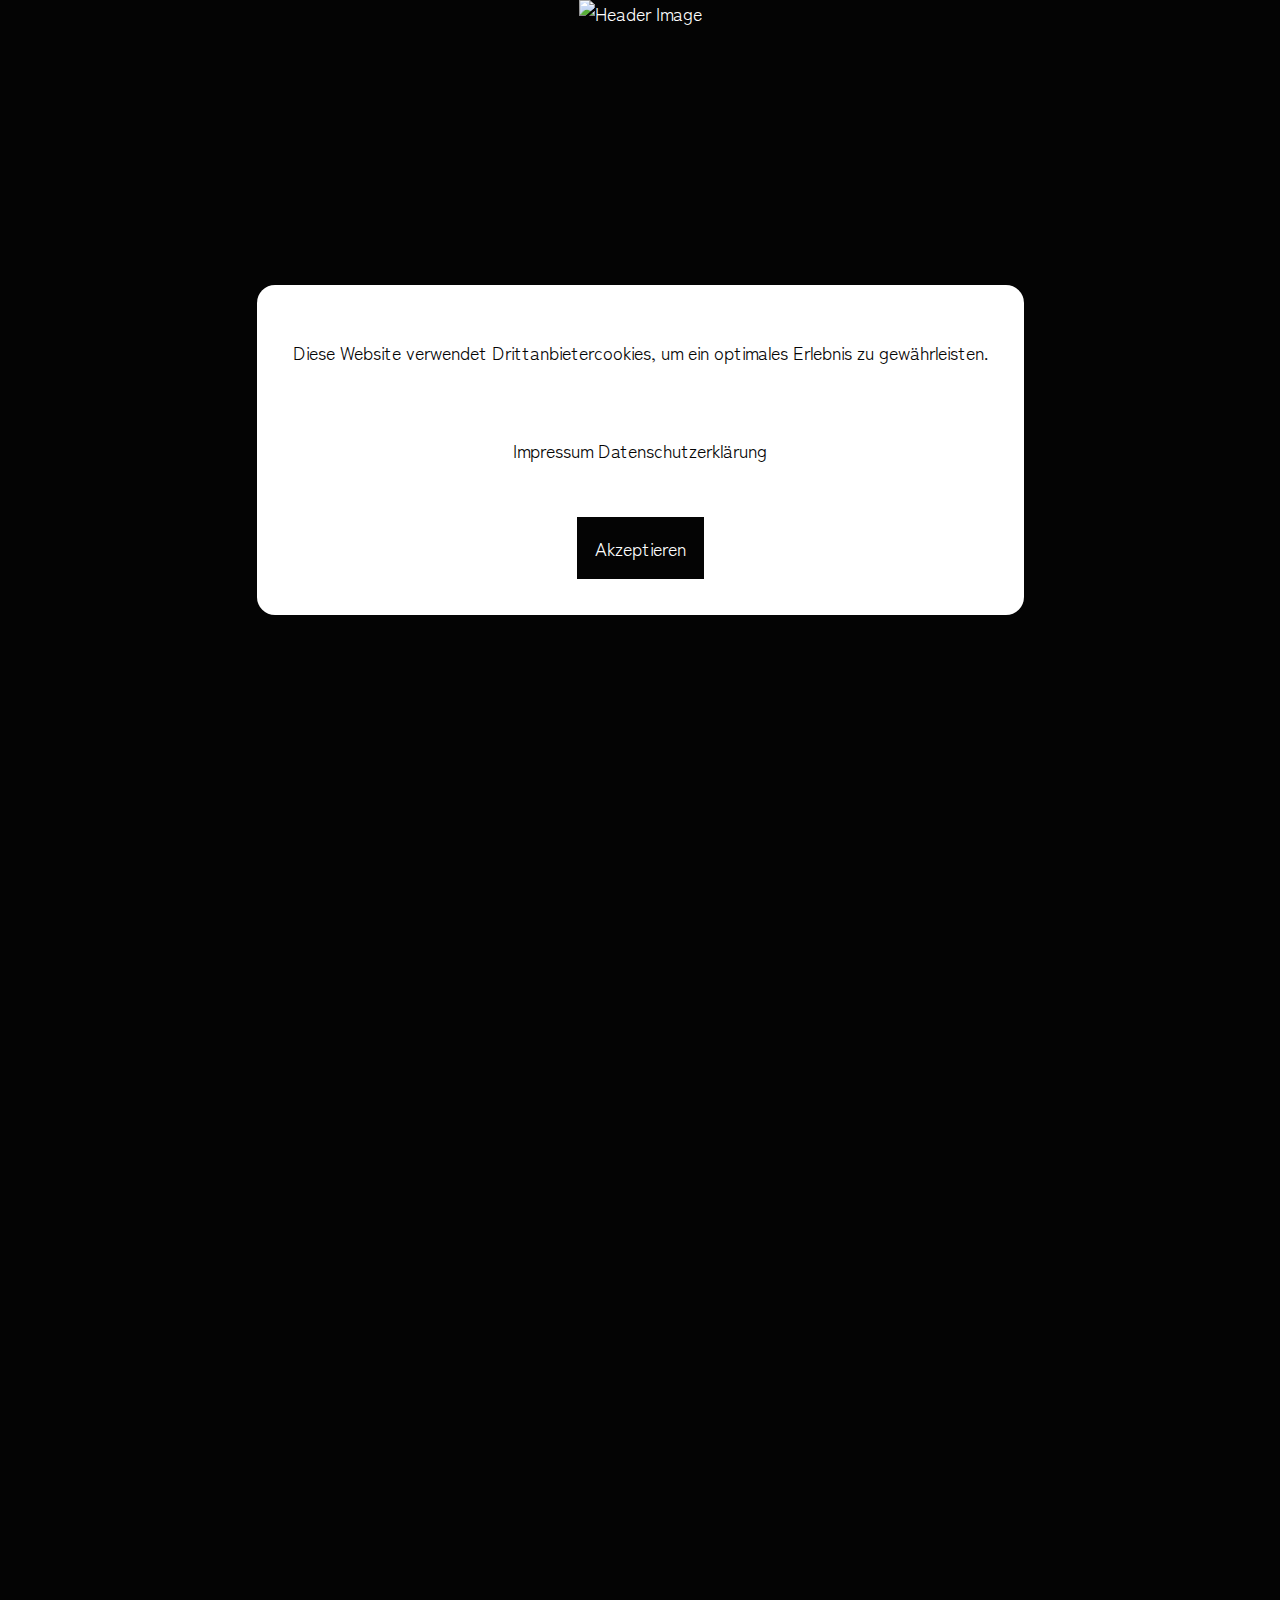
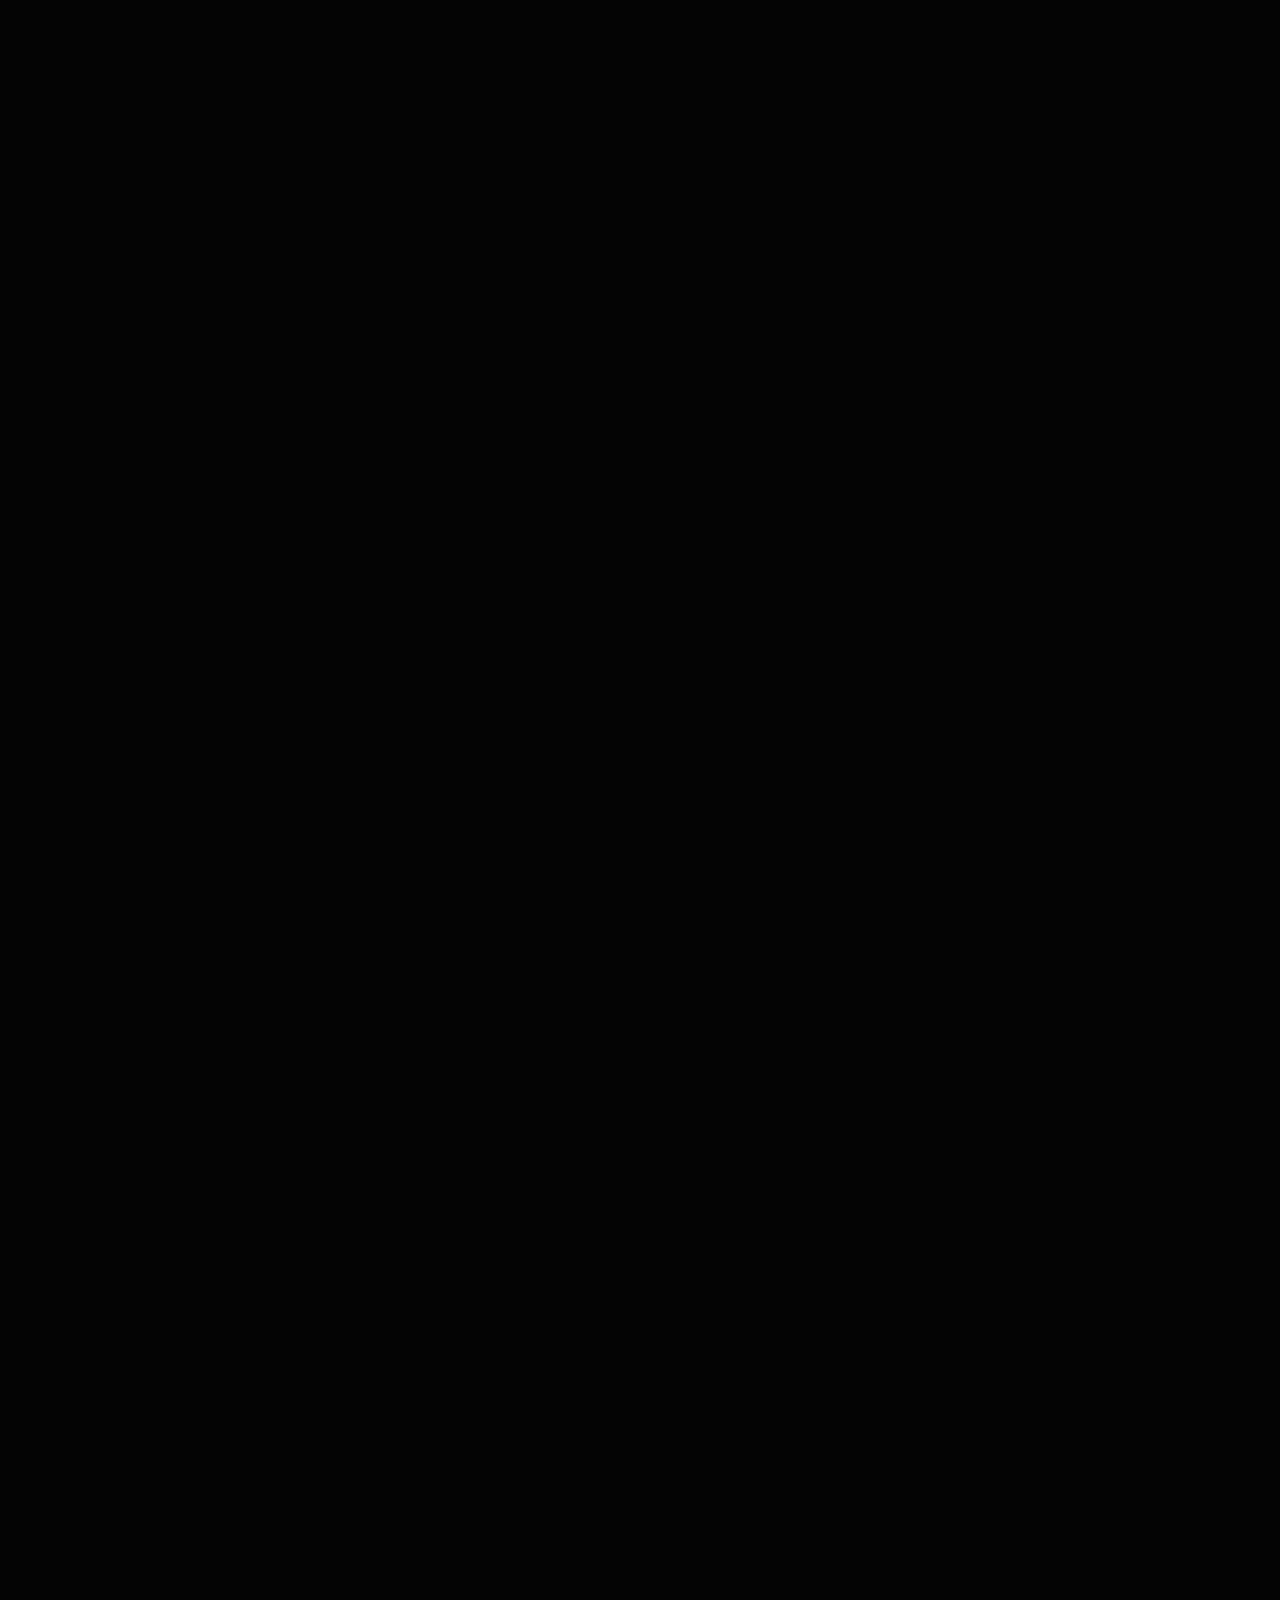
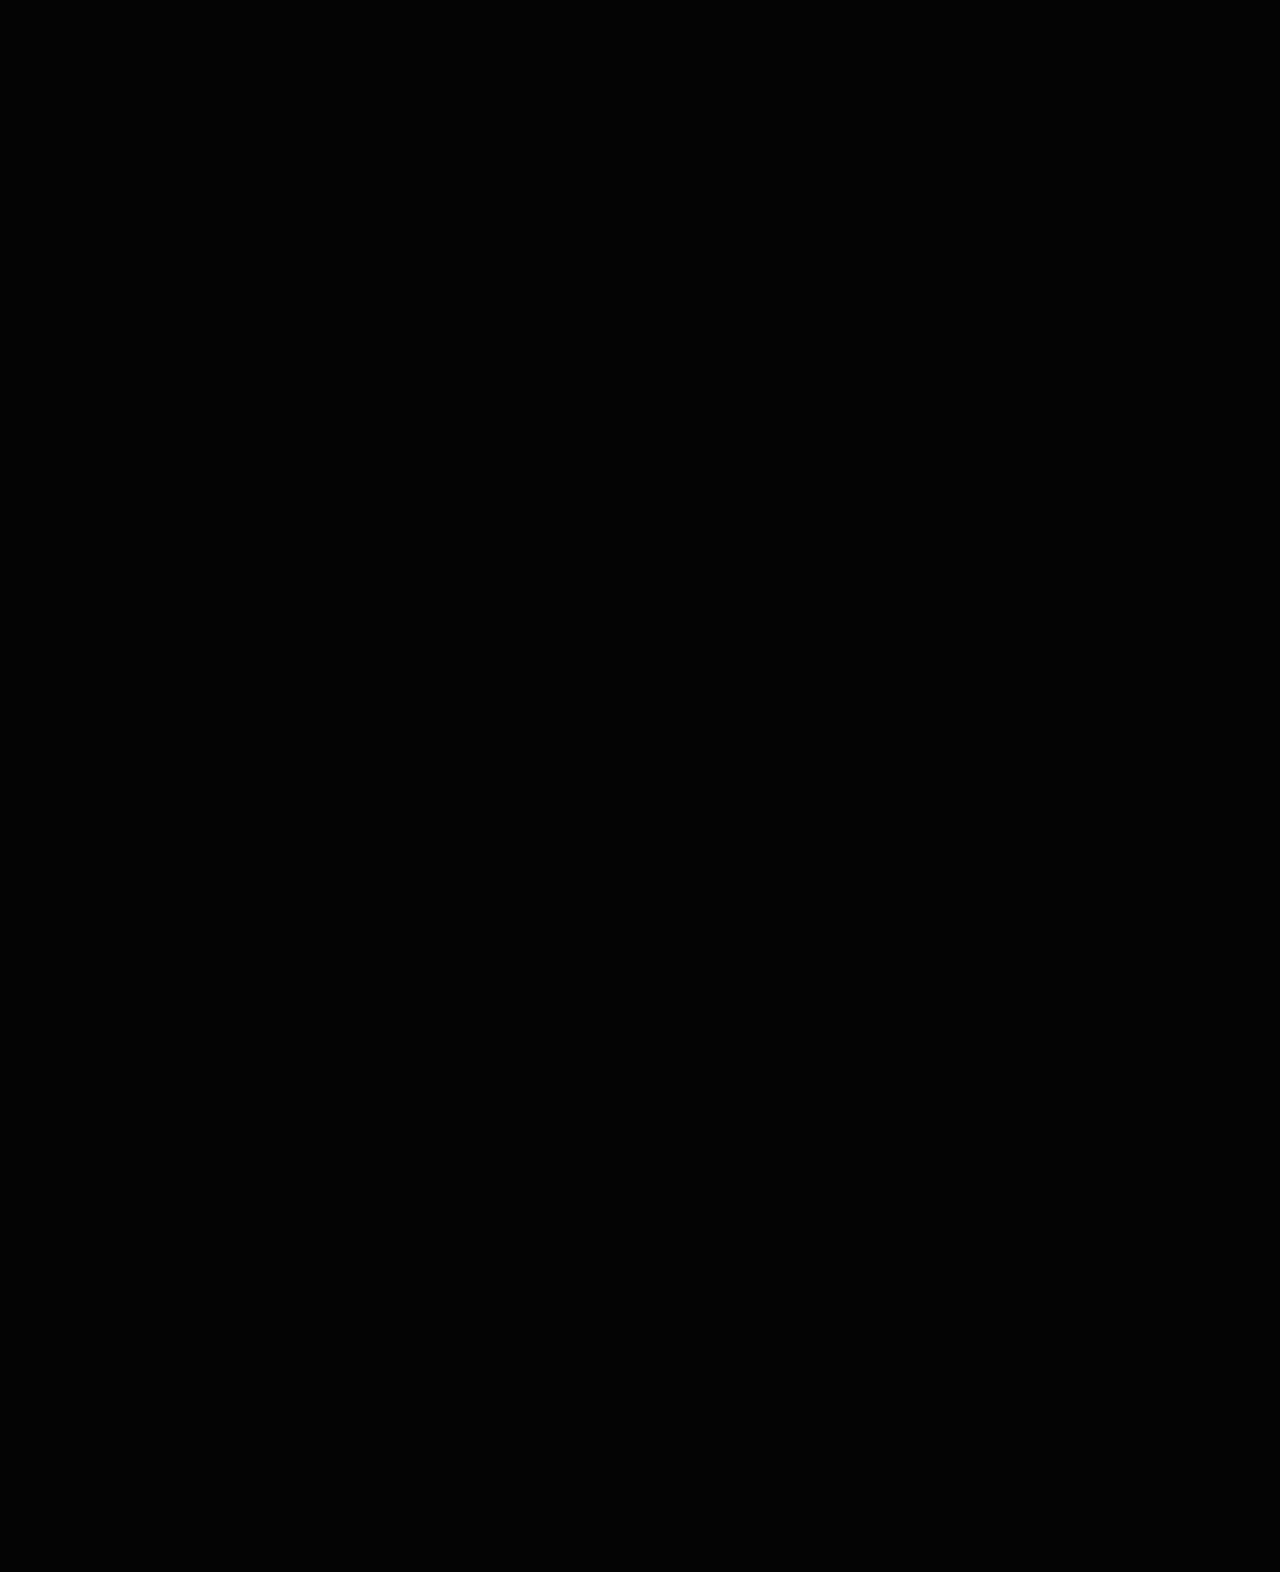
==== commit 0431ebef: "Album Update" ====
--- a/index.html
+++ b/index.html
@@ -2,251 +2,186 @@
 <html lang="de">
 
 <head>
-    <meta charset="UTF-8">
-    <meta name="viewport" content="width=device-width, initial-scale=1.0">
-    <title>Why Set?</title>
-    <link rel="stylesheet" href="style.css">
-    <link rel="icon" href="/assets/img/kompass.png">
+  <meta charset="UTF-8" />
+  <meta name="viewport" content="width=device-width, initial-scale=1.0" />
+  <title>Why Set?</title>
+  <link rel="stylesheet" href="style.css" />
+  <link rel="icon" href="/assets/img/kompass.png" />
 </head>
 
 <body>
-    <div class="cookie" id="cookies">
-        <div>
-            <p>Diese Website verwendet Drittanbietercookies, um ein optimales Erlebnis zu gewährleisten.</p>
-            <div class="cookielinks">
-                <p><a href="pages/impressum.html">Impressum</a>
-                    <a href="pages/datenschutzerklaerung.html">Datenschutzerklärung</a>
-                </p>
+  <div class="cookie" id="cookies">
+    <div>
+      <p>
+        Diese Website verwendet Drittanbietercookies, um ein optimales
+        Erlebnis zu gewährleisten.
+      </p>
+      <div class="cookielinks">
+        <p>
+          <a href="pages/impressum.html">Impressum</a>
+          <a href="pages/datenschutzerklaerung.html">Datenschutzerklärung</a>
+        </p>
+      </div>
+      <button id="accept">Akzeptieren</button>
+    </div>
+  </div>
+  <div class="hero">
+    <img src="assets/img/header_image.jpg" class="hero_img" alt="Header Image" />
+  </div>
+  <main>
+    <section>
+      <h2>Wunderwärts</h2>
+      <div class="album">
+        <div class="albumsection">
+          <img src="/assets/img/cover.jpg" alt="" />
+        </div>
+        <div class="albumsection">
+          <p>1. Im All ein Trabant</p>
+          <p>2. 180 mit Elmar Paulke</p>
+          <p>3. Zu schön um nah zu sein</p>
+          <p>4. Es gibt keinen Gott</p>
+          <p>5. Heute Nacht verliebt</p>
+          <p>6. Nia</p>
+          <p>7. Mir fehlen die</p>
+          <p>8. Freiheit mit Julia Oschewsky und Lea Funk</p>
+          <p>9. Transit</p>
+          <p>10. Paradies</p>
+          <p>11. 2074</p>
+          <div class="services" style="margin-top: 36px">
+            <a target="_blank" href="https://open.spotify.com/artist/0XYqa7cKLJDUz6sQLFVn71"><svg xmlns="http://www.w3.org/2000/svg" width="30" height="30" fill="currentColor" class="bi bi-spotify service" viewBox="0 0 16 16">
+                <path d="M8 0a8 8 0 1 0 0 16A8 8 0 0 0 8 0m3.669 11.538a.5.5 0 0 1-.686.165c-1.879-1.147-4.243-1.407-7.028-.77a.499.499 0 0 1-.222-.973c3.048-.696 5.662-.397 7.77.892a.5.5 0 0 1 .166.686m.979-2.178a.624.624 0 0 1-.858.205c-2.15-1.321-5.428-1.704-7.972-.932a.625.625 0 0 1-.362-1.194c2.905-.881 6.517-.454 8.986 1.063a.624.624 0 0 1 .206.858m.084-2.268C10.154 5.56 5.9 5.419 3.438 6.166a.748.748 0 1 1-.434-1.432c2.825-.857 7.523-.692 10.492 1.07a.747.747 0 1 1-.764 1.288" />
+              </svg></a>
+            <a target="_blank" href="https://www.youtube.com/@WHYSET-Band"><svg xmlns="http://www.w3.org/2000/svg" width="30" height="30" fill="currentColor" class="bi bi-youtube service" viewBox="0 0 16 16">
+                <path d="M8.051 1.999h.089c.822.003 4.987.033 6.11.335a2.01 2.01 0 0 1 1.415 1.42c.101.38.172.883.22 1.402l.01.104.022.26.008.104c.065.914.073 1.77.074 1.957v.075c-.001.194-.01 1.108-.082 2.06l-.008.105-.009.104c-.05.572-.124 1.14-.235 1.558a2.01 2.01 0 0 1-1.415 1.42c-1.16.312-5.569.334-6.18.335h-.142c-.309 0-1.587-.006-2.927-.052l-.17-.006-.087-.004-.171-.007-.171-.007c-1.11-.049-2.167-.128-2.654-.26a2.01 2.01 0 0 1-1.415-1.419c-.111-.417-.185-.986-.235-1.558L.09 9.82l-.008-.104A31 31 0 0 1 0 7.68v-.123c.002-.215.01-.958.064-1.778l.007-.103.003-.052.008-.104.022-.26.01-.104c.048-.519.119-1.023.22-1.402a2.01 2.01 0 0 1 1.415-1.42c.487-.13 1.544-.21 2.654-.26l.17-.007.172-.006.086-.003.171-.007A100 100 0 0 1 7.858 2zM6.4 5.209v4.818l4.157-2.408z" />
+              </svg></a>
+            <a target="_blank" href="https://music.apple.com/de/artist/why-set/1765681868?l=en-GB"><svg xmlns="http://www.w3.org/2000/svg" width="36" height="36" fill="currentColor" class="bi bi-apple service" viewBox="0 0 16 16">
+                <path d="M11.182.008C11.148-.03 9.923.023 8.857 1.18c-1.066 1.156-.902 2.482-.878 2.516s1.52.087 2.475-1.258.762-2.391.728-2.43m3.314 11.733c-.048-.096-2.325-1.234-2.113-3.422s1.675-2.789 1.698-2.854-.597-.79-1.254-1.157a3.7 3.7 0 0 0-1.563-.434c-.108-.003-.483-.095-1.254.116-.508.139-1.653.589-1.968.607-.316.018-1.256-.522-2.267-.665-.647-.125-1.333.131-1.824.328-.49.196-1.422.754-2.074 2.237-.652 1.482-.311 3.83-.067 4.56s.625 1.924 1.273 2.796c.576.984 1.34 1.667 1.659 1.899s1.219.386 1.843.067c.502-.308 1.408-.485 1.766-.472.357.013 1.061.154 1.782.539.571.197 1.111.115 1.652-.105.541-.221 1.324-1.059 2.238-2.758q.52-1.185.473-1.282" />
+                <path d="M11.182.008C11.148-.03 9.923.023 8.857 1.18c-1.066 1.156-.902 2.482-.878 2.516s1.52.087 2.475-1.258.762-2.391.728-2.43m3.314 11.733c-.048-.096-2.325-1.234-2.113-3.422s1.675-2.789 1.698-2.854-.597-.79-1.254-1.157a3.7 3.7 0 0 0-1.563-.434c-.108-.003-.483-.095-1.254.116-.508.139-1.653.589-1.968.607-.316.018-1.256-.522-2.267-.665-.647-.125-1.333.131-1.824.328-.49.196-1.422.754-2.074 2.237-.652 1.482-.311 3.83-.067 4.56s.625 1.924 1.273 2.796c.576.984 1.34 1.667 1.659 1.899s1.219.386 1.843.067c.502-.308 1.408-.485 1.766-.472.357.013 1.061.154 1.782.539.571.197 1.111.115 1.652-.105.541-.221 1.324-1.059 2.238-2.758q.52-1.185.473-1.282" />
+              </svg></a>
+            <a target="_blank" href="https://music.amazon.de/artists/B0DFQ1JG2C/why-set"><svg xmlns="http://www.w3.org/2000/svg" width="30" height="30" fill="currentColor" class="bi bi-amazon service" viewBox="0 0 16 16">
+                <path d="M10.813 11.968c.157.083.36.074.5-.05l.005.005a90 90 0 0 1 1.623-1.405c.173-.143.143-.372.006-.563l-.125-.17c-.345-.465-.673-.906-.673-1.791v-3.3l.001-.335c.008-1.265.014-2.421-.933-3.305C10.404.274 9.06 0 8.03 0 6.017 0 3.77.75 3.296 3.24c-.047.264.143.404.316.443l2.054.22c.19-.009.33-.196.366-.387.176-.857.896-1.271 1.703-1.271.435 0 .929.16 1.188.55.264.39.26.91.257 1.376v.432q-.3.033-.621.065c-1.113.114-2.397.246-3.36.67C3.873 5.91 2.94 7.08 2.94 8.798c0 2.2 1.387 3.298 3.168 3.298 1.506 0 2.328-.354 3.489-1.54l.167.246c.274.405.456.675 1.047 1.166ZM6.03 8.431C6.03 6.627 7.647 6.3 9.177 6.3v.57c.001.776.002 1.434-.396 2.133-.336.595-.87.961-1.465.961-.812 0-1.286-.619-1.286-1.533M.435 12.174c2.629 1.603 6.698 4.084 13.183.997.28-.116.475.078.199.431C13.538 13.96 11.312 16 7.57 16 3.832 16 .968 13.446.094 12.386c-.24-.275.036-.4.199-.299z" />
+                <path d="M13.828 11.943c.567-.07 1.468-.027 1.645.204.135.176-.004.966-.233 1.533-.23.563-.572.961-.762 1.115s-.333.094-.23-.137c.105-.23.684-1.663.455-1.963-.213-.278-1.177-.177-1.625-.13l-.09.009q-.142.013-.233.024c-.193.021-.245.027-.274-.032-.074-.209.779-.556 1.347-.623" />
+              </svg></a>
+          </div>
+        </div>
+      </div>
+    </section>
+    <hr />
+    <section>
+      <h2>Andere Releases</h2>
+      <div class="releases">
+        <a target="_blank" href="https://open.spotify.com/album/4C7DwxVYmZhOGjUYIIiy4i?si=5DaccfF6QFWVnhJUYcVB2A">
+          <div>
+            <img src="/assets/img/cover1.jpeg" alt="">
+            Im All ein Trabant
+          </div>
+        </a>
+        <a target="_blank" href="https://open.spotify.com/album/0HqdStJcLIFS6LPkA8BoX3?si=tQbZbYfKS-yRKbDN_DqHdQ">
+          <div>
+            <img src="/assets/img/cover2.jpeg" alt="">
+            180 mit Elmar Paulke
+          </div>
+        </a>
+        <a>
+          <a target="_blank" href="https://open.spotify.com/album/4zDqMTf9rHNRnRYJSPGBVk?si=dkGCVjfhQHGeRjbsgQ5d5w">
+            <div>
+              <img src="/assets/img/cover3.jpeg" alt="">
+              Paradies & 2074
             </div>
-            <button id="accept">Akzeptieren</button>
+          </a>
+      </div>
+      </div>
+    </section>
+    <hr />
+    <section>
+      <h2>WHY SET?</h2>
+      <p>
+        In musikalisch-uniformierten Zeiten und einer Übersättigung mit
+        Einheitsbrei, denken sich zwei Klang- und Wortkünstler „Warum
+        festlegen?“. Yan Temminghoff und Nils Zeizinger – Y und Z – sind „WHY
+        SET?“. Am 14.02.2025 erscheint ihr erstes Album „WUNDERWÄRTS“.
+      </p>
+    </section>
+    <hr />
+    <section>
+      <h2>Band</h2>
+      <div class="persons">
+        <div class="person">
+          <div class="i">
+            <img class="personimg" src="/assets/img/nils1.jpg" alt="" />
+          </div>
+          <div class="p">
+            <a href="https://zeizinger.de/" target="_blank" class="personlink">
+              <h3>Nils Zeizinger</h3>
+            </a>
+            <ul>
+              <li>
+                Vokalist, Dichter und Denker bei WHY SET? und
+                <a href="https://grundfunk-musik.de/">Grundfunk</a>
+              </li>
+              <li>
+                Freier Texter, Sprecher, Moderator und Kommunikationstrainer
+              </li>
+            </ul>
+          </div>
         </div>
+        <div class="person">
+          <div class="p">
+            <a class="personlink" href="https://www.ubm-media.com/composers/yan-vogel" target="_blank">
+              <h3>Yan Temminghoff</h3>
+            </a>
+            <ul>
+              <li>Gitarrist mit langjähriger Banderfahrung</li>
+              <li>
+                Kompositionen für Film, Funk und Fernsehen im Projekt Beyond
+                The Sounds
+              </li>
+            </ul>
+          </div>
+          <div class="i">
+            <img class="personimg" src="/assets/img/yan1.jpg" alt="" />
+          </div>
+        </div>
+      </div>
+    </section>
+    <hr />
+    <h2>Pressematerial</h2>
+    <button class="download-btn">
+      <a target="_blank" href="https://drive.google.com/drive/folders/1P2tRZZMqLwGFidGQoCUQPpkFgyvXfoE4?usp=sharing">Download!</a>
+    </button>
+  </main>
+  <footer>
+    <div class="footerdiv links">
+      <a href="pages/impressum.html">Impressum</a>
+      <a href="pages/datenschutzerklaerung.html">Datenschutzerklärung</a>
+      <p>
+        © Copyright Nils Zeizinger und Yan Temminghoff 2024 - All Rights
+        Reserved
+      </p>
+      <p>
+        <a target="_blank" href="https://www.youtube.com/@betannet.mp4">Made with ❤️ by Bennet Zeizinger</a>
+      </p>
+      <!-- <p>Website befindet sich noch im Aufbau.</p> -->
     </div>
-    <div class="hero">
-        <img src="assets/img/header_image.jpg" class="hero_img" alt="Header Image">
+    <div class="footerdiv social-media">
+      <a target="_blank" href="https://open.spotify.com/artist/0XYqa7cKLJDUz6sQLFVn71"><svg xmlns="http://www.w3.org/2000/svg" width="30" height="30" fill="currentColor" class="bi bi-spotify service" viewBox="0 0 16 16">
+          <path d="M8 0a8 8 0 1 0 0 16A8 8 0 0 0 8 0m3.669 11.538a.5.5 0 0 1-.686.165c-1.879-1.147-4.243-1.407-7.028-.77a.499.499 0 0 1-.222-.973c3.048-.696 5.662-.397 7.77.892a.5.5 0 0 1 .166.686m.979-2.178a.624.624 0 0 1-.858.205c-2.15-1.321-5.428-1.704-7.972-.932a.625.625 0 0 1-.362-1.194c2.905-.881 6.517-.454 8.986 1.063a.624.624 0 0 1 .206.858m.084-2.268C10.154 5.56 5.9 5.419 3.438 6.166a.748.748 0 1 1-.434-1.432c2.825-.857 7.523-.692 10.492 1.07a.747.747 0 1 1-.764 1.288" />
+        </svg></a>
+      <a target="_blank" href="https://www.youtube.com/@WHYSET-Band"><svg xmlns="http://www.w3.org/2000/svg" width="30" height="30" fill="currentColor" class="bi bi-youtube service" viewBox="0 0 16 16">
+          <path d="M8.051 1.999h.089c.822.003 4.987.033 6.11.335a2.01 2.01 0 0 1 1.415 1.42c.101.38.172.883.22 1.402l.01.104.022.26.008.104c.065.914.073 1.77.074 1.957v.075c-.001.194-.01 1.108-.082 2.06l-.008.105-.009.104c-.05.572-.124 1.14-.235 1.558a2.01 2.01 0 0 1-1.415 1.42c-1.16.312-5.569.334-6.18.335h-.142c-.309 0-1.587-.006-2.927-.052l-.17-.006-.087-.004-.171-.007-.171-.007c-1.11-.049-2.167-.128-2.654-.26a2.01 2.01 0 0 1-1.415-1.419c-.111-.417-.185-.986-.235-1.558L.09 9.82l-.008-.104A31 31 0 0 1 0 7.68v-.123c.002-.215.01-.958.064-1.778l.007-.103.003-.052.008-.104.022-.26.01-.104c.048-.519.119-1.023.22-1.402a2.01 2.01 0 0 1 1.415-1.42c.487-.13 1.544-.21 2.654-.26l.17-.007.172-.006.086-.003.171-.007A100 100 0 0 1 7.858 2zM6.4 5.209v4.818l4.157-2.408z" />
+        </svg></a>
+      <a target="_blank" href="https://music.apple.com/de/artist/why-set/1765681868?l=en-GB"><svg xmlns="http://www.w3.org/2000/svg" width="36" height="36" fill="currentColor" class="bi bi-apple service" viewBox="0 0 16 16">
+          <path d="M11.182.008C11.148-.03 9.923.023 8.857 1.18c-1.066 1.156-.902 2.482-.878 2.516s1.52.087 2.475-1.258.762-2.391.728-2.43m3.314 11.733c-.048-.096-2.325-1.234-2.113-3.422s1.675-2.789 1.698-2.854-.597-.79-1.254-1.157a3.7 3.7 0 0 0-1.563-.434c-.108-.003-.483-.095-1.254.116-.508.139-1.653.589-1.968.607-.316.018-1.256-.522-2.267-.665-.647-.125-1.333.131-1.824.328-.49.196-1.422.754-2.074 2.237-.652 1.482-.311 3.83-.067 4.56s.625 1.924 1.273 2.796c.576.984 1.34 1.667 1.659 1.899s1.219.386 1.843.067c.502-.308 1.408-.485 1.766-.472.357.013 1.061.154 1.782.539.571.197 1.111.115 1.652-.105.541-.221 1.324-1.059 2.238-2.758q.52-1.185.473-1.282" />
+          <path d="M11.182.008C11.148-.03 9.923.023 8.857 1.18c-1.066 1.156-.902 2.482-.878 2.516s1.52.087 2.475-1.258.762-2.391.728-2.43m3.314 11.733c-.048-.096-2.325-1.234-2.113-3.422s1.675-2.789 1.698-2.854-.597-.79-1.254-1.157a3.7 3.7 0 0 0-1.563-.434c-.108-.003-.483-.095-1.254.116-.508.139-1.653.589-1.968.607-.316.018-1.256-.522-2.267-.665-.647-.125-1.333.131-1.824.328-.49.196-1.422.754-2.074 2.237-.652 1.482-.311 3.83-.067 4.56s.625 1.924 1.273 2.796c.576.984 1.34 1.667 1.659 1.899s1.219.386 1.843.067c.502-.308 1.408-.485 1.766-.472.357.013 1.061.154 1.782.539.571.197 1.111.115 1.652-.105.541-.221 1.324-1.059 2.238-2.758q.52-1.185.473-1.282" />
+        </svg></a>
+      <a target="_blank" href="https://music.amazon.de/artists/B0DFQ1JG2C/why-set"><svg xmlns="http://www.w3.org/2000/svg" width="30" height="30" fill="currentColor" class="bi bi-amazon service" viewBox="0 0 16 16">
+          <path d="M10.813 11.968c.157.083.36.074.5-.05l.005.005a90 90 0 0 1 1.623-1.405c.173-.143.143-.372.006-.563l-.125-.17c-.345-.465-.673-.906-.673-1.791v-3.3l.001-.335c.008-1.265.014-2.421-.933-3.305C10.404.274 9.06 0 8.03 0 6.017 0 3.77.75 3.296 3.24c-.047.264.143.404.316.443l2.054.22c.19-.009.33-.196.366-.387.176-.857.896-1.271 1.703-1.271.435 0 .929.16 1.188.55.264.39.26.91.257 1.376v.432q-.3.033-.621.065c-1.113.114-2.397.246-3.36.67C3.873 5.91 2.94 7.08 2.94 8.798c0 2.2 1.387 3.298 3.168 3.298 1.506 0 2.328-.354 3.489-1.54l.167.246c.274.405.456.675 1.047 1.166ZM6.03 8.431C6.03 6.627 7.647 6.3 9.177 6.3v.57c.001.776.002 1.434-.396 2.133-.336.595-.87.961-1.465.961-.812 0-1.286-.619-1.286-1.533M.435 12.174c2.629 1.603 6.698 4.084 13.183.997.28-.116.475.078.199.431C13.538 13.96 11.312 16 7.57 16 3.832 16 .968 13.446.094 12.386c-.24-.275.036-.4.199-.299z" />
+          <path d="M13.828 11.943c.567-.07 1.468-.027 1.645.204.135.176-.004.966-.233 1.533-.23.563-.572.961-.762 1.115s-.333.094-.23-.137c.105-.23.684-1.663.455-1.963-.213-.278-1.177-.177-1.625-.13l-.09.009q-.142.013-.233.024c-.193.021-.245.027-.274-.032-.074-.209.779-.556 1.347-.623" />
+        </svg></a>
     </div>
-    <main>
-        <section>
-            <h2>Single „Paradies" & „2074"</h2>
-            <iframe width="800" height="450" src="https://www.youtube.com/embed/k8jIzKLRy9w" title="WHY SET? – Paradies &amp; 2074" frameborder="0" allow="accelerometer; autoplay; clipboard-write; encrypted-media; gyroscope; picture-in-picture; web-share" referrerpolicy="strict-origin-when-cross-origin" allowfullscreen class="video_big"></iframe>
-            <iframe width="400" height="225" src="https://www.youtube.com/embed/k8jIzKLRy9w" title="WHY SET? – Paradies &amp; 2074" frameborder="0" allow="accelerometer; autoplay; clipboard-write; encrypted-media; gyroscope; picture-in-picture; web-share" referrerpolicy="strict-origin-when-cross-origin" allowfullscreen class="video_medium"></iframe>
-            <iframe width="200" height="112.5" src="https://www.youtube.com/embed/k8jIzKLRy9w" title="WHY SET? – Paradies &amp; 2074" frameborder="0" allow="accelerometer; autoplay; clipboard-write; encrypted-media; gyroscope; picture-in-picture; web-share" referrerpolicy="strict-origin-when-cross-origin" allowfullscreen class="video_small"></iframe>
-            <div class="services">
-                <a target="_blank"
-                    href="https://open.spotify.com/album/0HqdStJcLIFS6LPkA8BoX3?si=Nu3c82-0Tt---yswfy-fJA"><svg
-                        xmlns="http://www.w3.org/2000/svg" width="30" height="30" fill="currentColor"
-                        class="bi bi-spotify service" viewBox="0 0 16 16">
-                        <path
-                            d="M8 0a8 8 0 1 0 0 16A8 8 0 0 0 8 0m3.669 11.538a.5.5 0 0 1-.686.165c-1.879-1.147-4.243-1.407-7.028-.77a.499.499 0 0 1-.222-.973c3.048-.696 5.662-.397 7.77.892a.5.5 0 0 1 .166.686m.979-2.178a.624.624 0 0 1-.858.205c-2.15-1.321-5.428-1.704-7.972-.932a.625.625 0 0 1-.362-1.194c2.905-.881 6.517-.454 8.986 1.063a.624.624 0 0 1 .206.858m.084-2.268C10.154 5.56 5.9 5.419 3.438 6.166a.748.748 0 1 1-.434-1.432c2.825-.857 7.523-.692 10.492 1.07a.747.747 0 1 1-.764 1.288" />
-                    </svg></a>
-                <a target="_blank" href="https://youtu.be/ibLI0QlmUhU?si=xqnJUneNZZu4MuaC"><svg
-                        xmlns="http://www.w3.org/2000/svg" width="30" height="30" fill="currentColor"
-                        class="bi bi-youtube service" viewBox="0 0 16 16">
-                        <path
-                            d="M8.051 1.999h.089c.822.003 4.987.033 6.11.335a2.01 2.01 0 0 1 1.415 1.42c.101.38.172.883.22 1.402l.01.104.022.26.008.104c.065.914.073 1.77.074 1.957v.075c-.001.194-.01 1.108-.082 2.06l-.008.105-.009.104c-.05.572-.124 1.14-.235 1.558a2.01 2.01 0 0 1-1.415 1.42c-1.16.312-5.569.334-6.18.335h-.142c-.309 0-1.587-.006-2.927-.052l-.17-.006-.087-.004-.171-.007-.171-.007c-1.11-.049-2.167-.128-2.654-.26a2.01 2.01 0 0 1-1.415-1.419c-.111-.417-.185-.986-.235-1.558L.09 9.82l-.008-.104A31 31 0 0 1 0 7.68v-.123c.002-.215.01-.958.064-1.778l.007-.103.003-.052.008-.104.022-.26.01-.104c.048-.519.119-1.023.22-1.402a2.01 2.01 0 0 1 1.415-1.42c.487-.13 1.544-.21 2.654-.26l.17-.007.172-.006.086-.003.171-.007A100 100 0 0 1 7.858 2zM6.4 5.209v4.818l4.157-2.408z" />
-                    </svg></a>
-                <a target="_blank" href="https://music.apple.com/de/album/180-mit-elmar-paulke-single/1778201285"><svg
-                        xmlns="http://www.w3.org/2000/svg" width="36" height="36" fill="currentColor"
-                        class="bi bi-apple service  " viewBox="0 0 16 16">
-                        <path
-                            d="M11.182.008C11.148-.03 9.923.023 8.857 1.18c-1.066 1.156-.902 2.482-.878 2.516s1.52.087 2.475-1.258.762-2.391.728-2.43m3.314 11.733c-.048-.096-2.325-1.234-2.113-3.422s1.675-2.789 1.698-2.854-.597-.79-1.254-1.157a3.7 3.7 0 0 0-1.563-.434c-.108-.003-.483-.095-1.254.116-.508.139-1.653.589-1.968.607-.316.018-1.256-.522-2.267-.665-.647-.125-1.333.131-1.824.328-.49.196-1.422.754-2.074 2.237-.652 1.482-.311 3.83-.067 4.56s.625 1.924 1.273 2.796c.576.984 1.34 1.667 1.659 1.899s1.219.386 1.843.067c.502-.308 1.408-.485 1.766-.472.357.013 1.061.154 1.782.539.571.197 1.111.115 1.652-.105.541-.221 1.324-1.059 2.238-2.758q.52-1.185.473-1.282" />
-                        <path
-                            d="M11.182.008C11.148-.03 9.923.023 8.857 1.18c-1.066 1.156-.902 2.482-.878 2.516s1.52.087 2.475-1.258.762-2.391.728-2.43m3.314 11.733c-.048-.096-2.325-1.234-2.113-3.422s1.675-2.789 1.698-2.854-.597-.79-1.254-1.157a3.7 3.7 0 0 0-1.563-.434c-.108-.003-.483-.095-1.254.116-.508.139-1.653.589-1.968.607-.316.018-1.256-.522-2.267-.665-.647-.125-1.333.131-1.824.328-.49.196-1.422.754-2.074 2.237-.652 1.482-.311 3.83-.067 4.56s.625 1.924 1.273 2.796c.576.984 1.34 1.667 1.659 1.899s1.219.386 1.843.067c.502-.308 1.408-.485 1.766-.472.357.013 1.061.154 1.782.539.571.197 1.111.115 1.652-.105.541-.221 1.324-1.059 2.238-2.758q.52-1.185.473-1.282" />
-                    </svg></a>
-                <a target="_blank"
-                    href="https://music.amazon.de/albums/B0DM64YNWJ?marketplaceId=A1PA6795UKMFR9&musicTerritory=DE&ref=dm_sh_5xskhtQZ44Ay2NllUXI1lkjQ4"><svg
-                        xmlns="http://www.w3.org/2000/svg" width="30" height="30" fill="currentColor"
-                        class="bi bi-amazon service" viewBox="0 0 16 16">
-                        <path
-                            d="M10.813 11.968c.157.083.36.074.5-.05l.005.005a90 90 0 0 1 1.623-1.405c.173-.143.143-.372.006-.563l-.125-.17c-.345-.465-.673-.906-.673-1.791v-3.3l.001-.335c.008-1.265.014-2.421-.933-3.305C10.404.274 9.06 0 8.03 0 6.017 0 3.77.75 3.296 3.24c-.047.264.143.404.316.443l2.054.22c.19-.009.33-.196.366-.387.176-.857.896-1.271 1.703-1.271.435 0 .929.16 1.188.55.264.39.26.91.257 1.376v.432q-.3.033-.621.065c-1.113.114-2.397.246-3.36.67C3.873 5.91 2.94 7.08 2.94 8.798c0 2.2 1.387 3.298 3.168 3.298 1.506 0 2.328-.354 3.489-1.54l.167.246c.274.405.456.675 1.047 1.166ZM6.03 8.431C6.03 6.627 7.647 6.3 9.177 6.3v.57c.001.776.002 1.434-.396 2.133-.336.595-.87.961-1.465.961-.812 0-1.286-.619-1.286-1.533M.435 12.174c2.629 1.603 6.698 4.084 13.183.997.28-.116.475.078.199.431C13.538 13.96 11.312 16 7.57 16 3.832 16 .968 13.446.094 12.386c-.24-.275.036-.4.199-.299z" />
-                        <path
-                            d="M13.828 11.943c.567-.07 1.468-.027 1.645.204.135.176-.004.966-.233 1.533-.23.563-.572.961-.762 1.115s-.333.094-.23-.137c.105-.23.684-1.663.455-1.963-.213-.278-1.177-.177-1.625-.13l-.09.009q-.142.013-.233.024c-.193.021-.245.027-.274-.032-.074-.209.779-.556 1.347-.623" />
-                    </svg></a>
-            </div>
-        </section>
-        <section>
-            <h2>Single „180" mit Elmar Paulke"</h2>
-            <iframe width="800" height="450" src="https://www.youtube.com/embed/ibLI0QlmUhU"
-                title="WHY SET? mit Elmar Paulke – 180" frameborder="0"
-                allow="accelerometer; autoplay; clipboard-write; encrypted-media; gyroscope; picture-in-picture; web-share"
-                referrerpolicy="strict-origin-when-cross-origin" allowfullscreen class="video_big"></iframe>
-            <iframe width="400" height="225" src="https://www.youtube.com/embed/ibLI0QlmUhU"
-                title="WHY SET? mit Elmar Paulke – 180" frameborder="0"
-                allow="accelerometer; autoplay; clipboard-write; encrypted-media; gyroscope; picture-in-picture; web-share"
-                referrerpolicy="strict-origin-when-cross-origin" allowfullscreen class="video_medium"></iframe>
-            <iframe width="200" height="112.5" src="https://www.youtube.com/embed/ibLI0QlmUhU"
-                title="WHY SET? mit Elmar Paulke – 180" frameborder="0"
-                allow="accelerometer; autoplay; clipboard-write; encrypted-media; gyroscope; picture-in-picture; web-share"
-                referrerpolicy="strict-origin-when-cross-origin" allowfullscreen class="video_small"></iframe>
-            <div class="services">
-                <a target="_blank"
-                    href="https://open.spotify.com/album/0HqdStJcLIFS6LPkA8BoX3?si=Nu3c82-0Tt---yswfy-fJA"><svg
-                        xmlns="http://www.w3.org/2000/svg" width="30" height="30" fill="currentColor"
-                        class="bi bi-spotify service" viewBox="0 0 16 16">
-                        <path
-                            d="M8 0a8 8 0 1 0 0 16A8 8 0 0 0 8 0m3.669 11.538a.5.5 0 0 1-.686.165c-1.879-1.147-4.243-1.407-7.028-.77a.499.499 0 0 1-.222-.973c3.048-.696 5.662-.397 7.77.892a.5.5 0 0 1 .166.686m.979-2.178a.624.624 0 0 1-.858.205c-2.15-1.321-5.428-1.704-7.972-.932a.625.625 0 0 1-.362-1.194c2.905-.881 6.517-.454 8.986 1.063a.624.624 0 0 1 .206.858m.084-2.268C10.154 5.56 5.9 5.419 3.438 6.166a.748.748 0 1 1-.434-1.432c2.825-.857 7.523-.692 10.492 1.07a.747.747 0 1 1-.764 1.288" />
-                    </svg></a>
-                <a target="_blank" href="https://youtu.be/ibLI0QlmUhU?si=xqnJUneNZZu4MuaC"><svg
-                        xmlns="http://www.w3.org/2000/svg" width="30" height="30" fill="currentColor"
-                        class="bi bi-youtube service" viewBox="0 0 16 16">
-                        <path
-                            d="M8.051 1.999h.089c.822.003 4.987.033 6.11.335a2.01 2.01 0 0 1 1.415 1.42c.101.38.172.883.22 1.402l.01.104.022.26.008.104c.065.914.073 1.77.074 1.957v.075c-.001.194-.01 1.108-.082 2.06l-.008.105-.009.104c-.05.572-.124 1.14-.235 1.558a2.01 2.01 0 0 1-1.415 1.42c-1.16.312-5.569.334-6.18.335h-.142c-.309 0-1.587-.006-2.927-.052l-.17-.006-.087-.004-.171-.007-.171-.007c-1.11-.049-2.167-.128-2.654-.26a2.01 2.01 0 0 1-1.415-1.419c-.111-.417-.185-.986-.235-1.558L.09 9.82l-.008-.104A31 31 0 0 1 0 7.68v-.123c.002-.215.01-.958.064-1.778l.007-.103.003-.052.008-.104.022-.26.01-.104c.048-.519.119-1.023.22-1.402a2.01 2.01 0 0 1 1.415-1.42c.487-.13 1.544-.21 2.654-.26l.17-.007.172-.006.086-.003.171-.007A100 100 0 0 1 7.858 2zM6.4 5.209v4.818l4.157-2.408z" />
-                    </svg></a>
-                <a target="_blank" href="https://music.apple.com/de/album/180-mit-elmar-paulke-single/1778201285"><svg
-                        xmlns="http://www.w3.org/2000/svg" width="36" height="36" fill="currentColor"
-                        class="bi bi-apple service  " viewBox="0 0 16 16">
-                        <path
-                            d="M11.182.008C11.148-.03 9.923.023 8.857 1.18c-1.066 1.156-.902 2.482-.878 2.516s1.52.087 2.475-1.258.762-2.391.728-2.43m3.314 11.733c-.048-.096-2.325-1.234-2.113-3.422s1.675-2.789 1.698-2.854-.597-.79-1.254-1.157a3.7 3.7 0 0 0-1.563-.434c-.108-.003-.483-.095-1.254.116-.508.139-1.653.589-1.968.607-.316.018-1.256-.522-2.267-.665-.647-.125-1.333.131-1.824.328-.49.196-1.422.754-2.074 2.237-.652 1.482-.311 3.83-.067 4.56s.625 1.924 1.273 2.796c.576.984 1.34 1.667 1.659 1.899s1.219.386 1.843.067c.502-.308 1.408-.485 1.766-.472.357.013 1.061.154 1.782.539.571.197 1.111.115 1.652-.105.541-.221 1.324-1.059 2.238-2.758q.52-1.185.473-1.282" />
-                        <path
-                            d="M11.182.008C11.148-.03 9.923.023 8.857 1.18c-1.066 1.156-.902 2.482-.878 2.516s1.52.087 2.475-1.258.762-2.391.728-2.43m3.314 11.733c-.048-.096-2.325-1.234-2.113-3.422s1.675-2.789 1.698-2.854-.597-.79-1.254-1.157a3.7 3.7 0 0 0-1.563-.434c-.108-.003-.483-.095-1.254.116-.508.139-1.653.589-1.968.607-.316.018-1.256-.522-2.267-.665-.647-.125-1.333.131-1.824.328-.49.196-1.422.754-2.074 2.237-.652 1.482-.311 3.83-.067 4.56s.625 1.924 1.273 2.796c.576.984 1.34 1.667 1.659 1.899s1.219.386 1.843.067c.502-.308 1.408-.485 1.766-.472.357.013 1.061.154 1.782.539.571.197 1.111.115 1.652-.105.541-.221 1.324-1.059 2.238-2.758q.52-1.185.473-1.282" />
-                    </svg></a>
-                <a target="_blank"
-                    href="https://music.amazon.de/albums/B0DM64YNWJ?marketplaceId=A1PA6795UKMFR9&musicTerritory=DE&ref=dm_sh_5xskhtQZ44Ay2NllUXI1lkjQ4"><svg
-                        xmlns="http://www.w3.org/2000/svg" width="30" height="30" fill="currentColor"
-                        class="bi bi-amazon service" viewBox="0 0 16 16">
-                        <path
-                            d="M10.813 11.968c.157.083.36.074.5-.05l.005.005a90 90 0 0 1 1.623-1.405c.173-.143.143-.372.006-.563l-.125-.17c-.345-.465-.673-.906-.673-1.791v-3.3l.001-.335c.008-1.265.014-2.421-.933-3.305C10.404.274 9.06 0 8.03 0 6.017 0 3.77.75 3.296 3.24c-.047.264.143.404.316.443l2.054.22c.19-.009.33-.196.366-.387.176-.857.896-1.271 1.703-1.271.435 0 .929.16 1.188.55.264.39.26.91.257 1.376v.432q-.3.033-.621.065c-1.113.114-2.397.246-3.36.67C3.873 5.91 2.94 7.08 2.94 8.798c0 2.2 1.387 3.298 3.168 3.298 1.506 0 2.328-.354 3.489-1.54l.167.246c.274.405.456.675 1.047 1.166ZM6.03 8.431C6.03 6.627 7.647 6.3 9.177 6.3v.57c.001.776.002 1.434-.396 2.133-.336.595-.87.961-1.465.961-.812 0-1.286-.619-1.286-1.533M.435 12.174c2.629 1.603 6.698 4.084 13.183.997.28-.116.475.078.199.431C13.538 13.96 11.312 16 7.57 16 3.832 16 .968 13.446.094 12.386c-.24-.275.036-.4.199-.299z" />
-                        <path
-                            d="M13.828 11.943c.567-.07 1.468-.027 1.645.204.135.176-.004.966-.233 1.533-.23.563-.572.961-.762 1.115s-.333.094-.23-.137c.105-.23.684-1.663.455-1.963-.213-.278-1.177-.177-1.625-.13l-.09.009q-.142.013-.233.024c-.193.021-.245.027-.274-.032-.074-.209.779-.556 1.347-.623" />
-                    </svg></a>
-            </div>
-        </section>
-        <section>
-            <h2>Single „Im All ein Trabant"</h2>
-            <iframe width="800" height="450" src="https://www.youtube.com/embed/c3Bf3gA1DWY"
-                title="WHY SET? – Im All ein Trabant" frameborder="0"
-                allow="accelerometer; autoplay; clipboard-write; encrypted-media; gyroscope; picture-in-picture; web-share"
-                referrerpolicy="strict-origin-when-cross-origin" allowfullscreen class="video_big"></iframe>
-            <iframe width="400" height="225" src="https://www.youtube.com/embed/c3Bf3gA1DWY"
-                title="WHY SET? – Im All ein Trabant" frameborder="0"
-                allow="accelerometer; autoplay; clipboard-write; encrypted-media; gyroscope; picture-in-picture; web-share"
-                referrerpolicy="strict-origin-when-cross-origin" allowfullscreen class="video_medium"></iframe>
-            <iframe width="200" height="112.5" src="https://www.youtube.com/embed/c3Bf3gA1DWY"
-                title="WHY SET? – Im All ein Trabant" frameborder="0"
-                allow="accelerometer; autoplay; clipboard-write; encrypted-media; gyroscope; picture-in-picture; web-share"
-                referrerpolicy="strict-origin-when-cross-origin" allowfullscreen class="video_small"></iframe>
-            <div class="services">
-                <a target="_blank" href="https://open.spotify.com/track/5tEDepO4Xn7THeByFyRe9r?si=c457527ac2e94089"><svg
-                        xmlns="http://www.w3.org/2000/svg" width="30" height="30" fill="currentColor"
-                        class="bi bi-spotify service" viewBox="0 0 16 16">
-                        <path
-                            d="M8 0a8 8 0 1 0 0 16A8 8 0 0 0 8 0m3.669 11.538a.5.5 0 0 1-.686.165c-1.879-1.147-4.243-1.407-7.028-.77a.499.499 0 0 1-.222-.973c3.048-.696 5.662-.397 7.77.892a.5.5 0 0 1 .166.686m.979-2.178a.624.624 0 0 1-.858.205c-2.15-1.321-5.428-1.704-7.972-.932a.625.625 0 0 1-.362-1.194c2.905-.881 6.517-.454 8.986 1.063a.624.624 0 0 1 .206.858m.084-2.268C10.154 5.56 5.9 5.419 3.438 6.166a.748.748 0 1 1-.434-1.432c2.825-.857 7.523-.692 10.492 1.07a.747.747 0 1 1-.764 1.288" />
-                    </svg></a>
-                <a target="_blank" href="https://www.youtube.com/watch?v=c3Bf3gA1DWY"><svg
-                        xmlns="http://www.w3.org/2000/svg" width="30" height="30" fill="currentColor"
-                        class="bi bi-youtube service" viewBox="0 0 16 16">
-                        <path
-                            d="M8.051 1.999h.089c.822.003 4.987.033 6.11.335a2.01 2.01 0 0 1 1.415 1.42c.101.38.172.883.22 1.402l.01.104.022.26.008.104c.065.914.073 1.77.074 1.957v.075c-.001.194-.01 1.108-.082 2.06l-.008.105-.009.104c-.05.572-.124 1.14-.235 1.558a2.01 2.01 0 0 1-1.415 1.42c-1.16.312-5.569.334-6.18.335h-.142c-.309 0-1.587-.006-2.927-.052l-.17-.006-.087-.004-.171-.007-.171-.007c-1.11-.049-2.167-.128-2.654-.26a2.01 2.01 0 0 1-1.415-1.419c-.111-.417-.185-.986-.235-1.558L.09 9.82l-.008-.104A31 31 0 0 1 0 7.68v-.123c.002-.215.01-.958.064-1.778l.007-.103.003-.052.008-.104.022-.26.01-.104c.048-.519.119-1.023.22-1.402a2.01 2.01 0 0 1 1.415-1.42c.487-.13 1.544-.21 2.654-.26l.17-.007.172-.006.086-.003.171-.007A100 100 0 0 1 7.858 2zM6.4 5.209v4.818l4.157-2.408z" />
-                    </svg></a>
-                <a target="_blank"
-                    href="https://music.apple.com/de/album/im-all-ein-trabant-single/1765681861?l=en-GB"><svg
-                        xmlns="http://www.w3.org/2000/svg" width="36" height="36" fill="currentColor"
-                        class="bi bi-apple service  " viewBox="0 0 16 16">
-                        <path
-                            d="M11.182.008C11.148-.03 9.923.023 8.857 1.18c-1.066 1.156-.902 2.482-.878 2.516s1.52.087 2.475-1.258.762-2.391.728-2.43m3.314 11.733c-.048-.096-2.325-1.234-2.113-3.422s1.675-2.789 1.698-2.854-.597-.79-1.254-1.157a3.7 3.7 0 0 0-1.563-.434c-.108-.003-.483-.095-1.254.116-.508.139-1.653.589-1.968.607-.316.018-1.256-.522-2.267-.665-.647-.125-1.333.131-1.824.328-.49.196-1.422.754-2.074 2.237-.652 1.482-.311 3.83-.067 4.56s.625 1.924 1.273 2.796c.576.984 1.34 1.667 1.659 1.899s1.219.386 1.843.067c.502-.308 1.408-.485 1.766-.472.357.013 1.061.154 1.782.539.571.197 1.111.115 1.652-.105.541-.221 1.324-1.059 2.238-2.758q.52-1.185.473-1.282" />
-                        <path
-                            d="M11.182.008C11.148-.03 9.923.023 8.857 1.18c-1.066 1.156-.902 2.482-.878 2.516s1.52.087 2.475-1.258.762-2.391.728-2.43m3.314 11.733c-.048-.096-2.325-1.234-2.113-3.422s1.675-2.789 1.698-2.854-.597-.79-1.254-1.157a3.7 3.7 0 0 0-1.563-.434c-.108-.003-.483-.095-1.254.116-.508.139-1.653.589-1.968.607-.316.018-1.256-.522-2.267-.665-.647-.125-1.333.131-1.824.328-.49.196-1.422.754-2.074 2.237-.652 1.482-.311 3.83-.067 4.56s.625 1.924 1.273 2.796c.576.984 1.34 1.667 1.659 1.899s1.219.386 1.843.067c.502-.308 1.408-.485 1.766-.472.357.013 1.061.154 1.782.539.571.197 1.111.115 1.652-.105.541-.221 1.324-1.059 2.238-2.758q.52-1.185.473-1.282" />
-                    </svg></a>
-                <a target="_blank" href="https://music.amazon.de/albums/B0DFQ2Z3VL"><svg
-                        xmlns="http://www.w3.org/2000/svg" width="30" height="30" fill="currentColor"
-                        class="bi bi-amazon service" viewBox="0 0 16 16">
-                        <path
-                            d="M10.813 11.968c.157.083.36.074.5-.05l.005.005a90 90 0 0 1 1.623-1.405c.173-.143.143-.372.006-.563l-.125-.17c-.345-.465-.673-.906-.673-1.791v-3.3l.001-.335c.008-1.265.014-2.421-.933-3.305C10.404.274 9.06 0 8.03 0 6.017 0 3.77.75 3.296 3.24c-.047.264.143.404.316.443l2.054.22c.19-.009.33-.196.366-.387.176-.857.896-1.271 1.703-1.271.435 0 .929.16 1.188.55.264.39.26.91.257 1.376v.432q-.3.033-.621.065c-1.113.114-2.397.246-3.36.67C3.873 5.91 2.94 7.08 2.94 8.798c0 2.2 1.387 3.298 3.168 3.298 1.506 0 2.328-.354 3.489-1.54l.167.246c.274.405.456.675 1.047 1.166ZM6.03 8.431C6.03 6.627 7.647 6.3 9.177 6.3v.57c.001.776.002 1.434-.396 2.133-.336.595-.87.961-1.465.961-.812 0-1.286-.619-1.286-1.533M.435 12.174c2.629 1.603 6.698 4.084 13.183.997.28-.116.475.078.199.431C13.538 13.96 11.312 16 7.57 16 3.832 16 .968 13.446.094 12.386c-.24-.275.036-.4.199-.299z" />
-                        <path
-                            d="M13.828 11.943c.567-.07 1.468-.027 1.645.204.135.176-.004.966-.233 1.533-.23.563-.572.961-.762 1.115s-.333.094-.23-.137c.105-.23.684-1.663.455-1.963-.213-.278-1.177-.177-1.625-.13l-.09.009q-.142.013-.233.024c-.193.021-.245.027-.274-.032-.074-.209.779-.556 1.347-.623" />
-                    </svg></a>
+  </footer>
 
-            </div>
-        </section>
-        <hr>
-        <section>
-            <h2>WHY SET?</h2>
-            <p>In musikalisch-uniformierten Zeiten und einer Übersättigung mit Einheitsbrei, denken sich zwei Klang- und
-                Wortkünstler „Warum festlegen?“. Yan Temminghoff und Nils Zeizinger – Y und Z – sind „WHY SET?“. Am
-                14.02.2025 erscheint ihr erstes Album „WUNDERWÄRTS“. </p>
-        </section>
-        <hr>
-        <section>
-            <h2>Band</h2>
-            <div class="persons">
-                <div class="person">
-                    <div class="i">
-                        <img class="personimg" src="/assets/img/nils1.jpg" alt="">
-                    </div>
-                    <div class="p">
-                        <a href="https://zeizinger.de/" target="_blank">
-                            <h3>Nils Zeizinger</h3>
-                        </a>
-                        <ul>
-                            <li>Vokalist, Dichter und Denker bei WHY SET? und <a
-                                    href="https://grundfunk-musik.de/">Grundfunk</a></li>
-                            <li>Freier Texter, Sprecher, Moderator und Kommunikationstrainer</li>
-                        </ul>
-                    </div>
-                </div>
-                <div class="person">
-                    <div class="p">
-                        <a href="https://www.ubm-media.com/composers/yan-vogel" target="_blank">
-                            <h3>Yan Temminghoff</h3>
-                        </a>
-                        <ul>
-                            <li>Gitarrist mit langjähriger Banderfahrung</li>
-                            <li>Kompositionen für Film, Funk und Fernsehen im Projekt Beyond The Sounds</li>
-                        </ul>
-                    </div>
-                    <div class="i">
-                        <img class="personimg" src="/assets/img/yan1.jpg" alt="">
-                    </div>
-                </div>
-            </div>
-        </section>
-        <hr>
-        <h2>Pressematerial</h2>
-        <button class="download-btn"><a target="_blank"
-                href="https://drive.google.com/drive/folders/1P2tRZZMqLwGFidGQoCUQPpkFgyvXfoE4?usp=sharing">Download!</a></button>
-    </main>
-    <footer>
-        <div class="footerdiv links">
-            <a href="pages/impressum.html">Impressum</a>
-            <a href="pages/datenschutzerklaerung.html">Datenschutzerklärung</a>
-            <p>© Copyright Nils Zeizinger und Yan Temminghoff 2024 - All Rights Reserved</p>
-            <p><a target="_blank" href="https://www.youtube.com/@betannet.mp4">Made with ❤️ by Bennet
-                    Zeizinger</a>
-            </p>
-            <!-- <p>Website befindet sich noch im Aufbau.</p> -->
-        </div>
-        <div class="footerdiv social-media">
-            <a target="_blank" href="https://open.spotify.com/artist/0XYqa7cKLJDUz6sQLFVn71"><svg
-                    xmlns="http://www.w3.org/2000/svg" width="30" height="30" fill="currentColor"
-                    class="bi bi-spotify service" viewBox="0 0 16 16">
-                    <path
-                        d="M8 0a8 8 0 1 0 0 16A8 8 0 0 0 8 0m3.669 11.538a.5.5 0 0 1-.686.165c-1.879-1.147-4.243-1.407-7.028-.77a.499.499 0 0 1-.222-.973c3.048-.696 5.662-.397 7.77.892a.5.5 0 0 1 .166.686m.979-2.178a.624.624 0 0 1-.858.205c-2.15-1.321-5.428-1.704-7.972-.932a.625.625 0 0 1-.362-1.194c2.905-.881 6.517-.454 8.986 1.063a.624.624 0 0 1 .206.858m.084-2.268C10.154 5.56 5.9 5.419 3.438 6.166a.748.748 0 1 1-.434-1.432c2.825-.857 7.523-.692 10.492 1.07a.747.747 0 1 1-.764 1.288" />
-                </svg></a>
-            <a target="_blank" href="https://www.youtube.com/@WHYSET-Band"><svg xmlns="http://www.w3.org/2000/svg"
-                    width="30" height="30" fill="currentColor" class="bi bi-youtube service" viewBox="0 0 16 16">
-                    <path
-                        d="M8.051 1.999h.089c.822.003 4.987.033 6.11.335a2.01 2.01 0 0 1 1.415 1.42c.101.38.172.883.22 1.402l.01.104.022.26.008.104c.065.914.073 1.77.074 1.957v.075c-.001.194-.01 1.108-.082 2.06l-.008.105-.009.104c-.05.572-.124 1.14-.235 1.558a2.01 2.01 0 0 1-1.415 1.42c-1.16.312-5.569.334-6.18.335h-.142c-.309 0-1.587-.006-2.927-.052l-.17-.006-.087-.004-.171-.007-.171-.007c-1.11-.049-2.167-.128-2.654-.26a2.01 2.01 0 0 1-1.415-1.419c-.111-.417-.185-.986-.235-1.558L.09 9.82l-.008-.104A31 31 0 0 1 0 7.68v-.123c.002-.215.01-.958.064-1.778l.007-.103.003-.052.008-.104.022-.26.01-.104c.048-.519.119-1.023.22-1.402a2.01 2.01 0 0 1 1.415-1.42c.487-.13 1.544-.21 2.654-.26l.17-.007.172-.006.086-.003.171-.007A100 100 0 0 1 7.858 2zM6.4 5.209v4.818l4.157-2.408z" />
-                </svg></a>
-            <a target="_blank" href="https://music.apple.com/de/artist/why-set/1765681868?l=en-GB"><svg
-                    xmlns="http://www.w3.org/2000/svg" width="36" height="36" fill="currentColor"
-                    class="bi bi-apple service  " viewBox="0 0 16 16">
-                    <path
-                        d="M11.182.008C11.148-.03 9.923.023 8.857 1.18c-1.066 1.156-.902 2.482-.878 2.516s1.52.087 2.475-1.258.762-2.391.728-2.43m3.314 11.733c-.048-.096-2.325-1.234-2.113-3.422s1.675-2.789 1.698-2.854-.597-.79-1.254-1.157a3.7 3.7 0 0 0-1.563-.434c-.108-.003-.483-.095-1.254.116-.508.139-1.653.589-1.968.607-.316.018-1.256-.522-2.267-.665-.647-.125-1.333.131-1.824.328-.49.196-1.422.754-2.074 2.237-.652 1.482-.311 3.83-.067 4.56s.625 1.924 1.273 2.796c.576.984 1.34 1.667 1.659 1.899s1.219.386 1.843.067c.502-.308 1.408-.485 1.766-.472.357.013 1.061.154 1.782.539.571.197 1.111.115 1.652-.105.541-.221 1.324-1.059 2.238-2.758q.52-1.185.473-1.282" />
-                    <path
-                        d="M11.182.008C11.148-.03 9.923.023 8.857 1.18c-1.066 1.156-.902 2.482-.878 2.516s1.52.087 2.475-1.258.762-2.391.728-2.43m3.314 11.733c-.048-.096-2.325-1.234-2.113-3.422s1.675-2.789 1.698-2.854-.597-.79-1.254-1.157a3.7 3.7 0 0 0-1.563-.434c-.108-.003-.483-.095-1.254.116-.508.139-1.653.589-1.968.607-.316.018-1.256-.522-2.267-.665-.647-.125-1.333.131-1.824.328-.49.196-1.422.754-2.074 2.237-.652 1.482-.311 3.83-.067 4.56s.625 1.924 1.273 2.796c.576.984 1.34 1.667 1.659 1.899s1.219.386 1.843.067c.502-.308 1.408-.485 1.766-.472.357.013 1.061.154 1.782.539.571.197 1.111.115 1.652-.105.541-.221 1.324-1.059 2.238-2.758q.52-1.185.473-1.282" />
-                </svg></a>
-            <a target="_blank" href="https://music.amazon.de/artists/B0DFQ1JG2C/why-set"><svg
-                    xmlns="http://www.w3.org/2000/svg" width="30" height="30" fill="currentColor"
-                    class="bi bi-amazon service" viewBox="0 0 16 16">
-                    <path
-                        d="M10.813 11.968c.157.083.36.074.5-.05l.005.005a90 90 0 0 1 1.623-1.405c.173-.143.143-.372.006-.563l-.125-.17c-.345-.465-.673-.906-.673-1.791v-3.3l.001-.335c.008-1.265.014-2.421-.933-3.305C10.404.274 9.06 0 8.03 0 6.017 0 3.77.75 3.296 3.24c-.047.264.143.404.316.443l2.054.22c.19-.009.33-.196.366-.387.176-.857.896-1.271 1.703-1.271.435 0 .929.16 1.188.55.264.39.26.91.257 1.376v.432q-.3.033-.621.065c-1.113.114-2.397.246-3.36.67C3.873 5.91 2.94 7.08 2.94 8.798c0 2.2 1.387 3.298 3.168 3.298 1.506 0 2.328-.354 3.489-1.54l.167.246c.274.405.456.675 1.047 1.166ZM6.03 8.431C6.03 6.627 7.647 6.3 9.177 6.3v.57c.001.776.002 1.434-.396 2.133-.336.595-.87.961-1.465.961-.812 0-1.286-.619-1.286-1.533M.435 12.174c2.629 1.603 6.698 4.084 13.183.997.28-.116.475.078.199.431C13.538 13.96 11.312 16 7.57 16 3.832 16 .968 13.446.094 12.386c-.24-.275.036-.4.199-.299z" />
-                    <path
-                        d="M13.828 11.943c.567-.07 1.468-.027 1.645.204.135.176-.004.966-.233 1.533-.23.563-.572.961-.762 1.115s-.333.094-.23-.137c.105-.23.684-1.663.455-1.963-.213-.278-1.177-.177-1.625-.13l-.09.009q-.142.013-.233.024c-.193.021-.245.027-.274-.032-.074-.209.779-.556 1.347-.623" />
-                </svg></a>
-
-        </div>
-    </footer>
-
-    <script src="script.js"></script>
+  <script src="script.js"></script>
 </body>
 
 </html>--- a/style.css
+++ b/style.css
@@ -32,10 +32,12 @@
 a {
   color: #ffffff;
   text-decoration: none;
+  transition: 0.2s;
 }
 a:hover {
   color: #7c7baa;
   text-decoration: underline;
+  transition: 0.2s;
 }
 
 h1 {
@@ -110,6 +112,26 @@
   font-weight: 800;
 }
 
+.album {
+  width: 100wv;
+  display: flex;
+  flex-direction: row;
+}
+
+.albumsection {
+  width: calc(50% - 18px);
+  padding: 18px;
+  margin: 18px;
+  text-align: center;
+  display: flex;
+  align-items: center;
+  justify-content: center;
+  flex-direction: column;
+}
+.albumsection img {
+  width: calc(100% - 18px);
+}
+
 .video_big {
   display: block;
 }
@@ -134,9 +156,31 @@
   padding: 9px;
   color: #cacace;
   cursor: pointer;
+  transition: 0.2s;
 }
 .service:hover {
   color: #7c7baa;
+  transition: 0.2s;
+}
+
+.releases {
+  width: 100vw;
+  display: flex;
+  justify-content: center;
+  align-items: center;
+}
+.releases div {
+  padding: 36px;
+  display: flex;
+  justify-content: center;
+  align-items: center;
+  flex-direction: column;
+  text-align: center;
+}
+.releases div img {
+  width: 350px;
+  height: 350px;
+  padding: 18px;
 }
 
 .person {
@@ -147,8 +191,12 @@
 
 .persons {
   display: flex;
-  justify-content: space-between;
-  text-align: center;
+  justify-content: space-evenly;
+  text-align: center;
+}
+
+.personlink:hover {
+  text-decoration: none;
 }
 
 .personimg {
@@ -164,13 +212,18 @@
   font-size: 18px;
   font-family: ZenKakuGothicNew-Regular;
   cursor: pointer;
+  transition: 0.2s;
 }
 .download-btn a {
   color: #040404;
+}
+.download-btn a:hover {
+  text-decoration: none;
 }
 .download-btn:hover {
   background-color: #7c7baa;
   text-decoration: none;
+  transition: 0.2s;
 }
 
 footer {
@@ -202,16 +255,20 @@
   color: #cacace;
   text-decoration: none;
   padding: 4.5px;
+  transition: 0.2s;
 }
 .links a:hover {
   text-decoration: underline;
   color: #7c7baa;
+  transition: 0.2s;
 }
 .links p a {
   color: #ffffff;
+  transition: 0.2s;
 }
 .links p a:hover {
   color: #ffffff;
+  transition: 0.2s;
 }
 
 .social_media {
@@ -260,10 +317,12 @@
   font-size: 18px;
   padding-top: 18px;
   cursor: pointer;
+  transition: 0.2s;
 }
 .cookie div button:hover {
   background-color: #7c7baa;
   color: #040404;
+  transition: 0.2s;
 }
 
 .cookielinks {
@@ -293,6 +352,26 @@
        object-fit: cover;
   }
 }
+@media (max-width: 1300px) {
+  .releases {
+    flex-direction: column;
+  }
+}
+@media (max-width: 1000px) {
+  .album {
+    flex-direction: column;
+  }
+  .albumsection {
+    width: 100%;
+    padding: 0;
+    margin: 0;
+    display: flex;
+    text-align: center;
+    justify-content: center;
+    align-items: center;
+    flex-direction: column;
+  }
+}
 @media (max-width: 900px) {
   .cookie div {
     flex-wrap: wrap;
